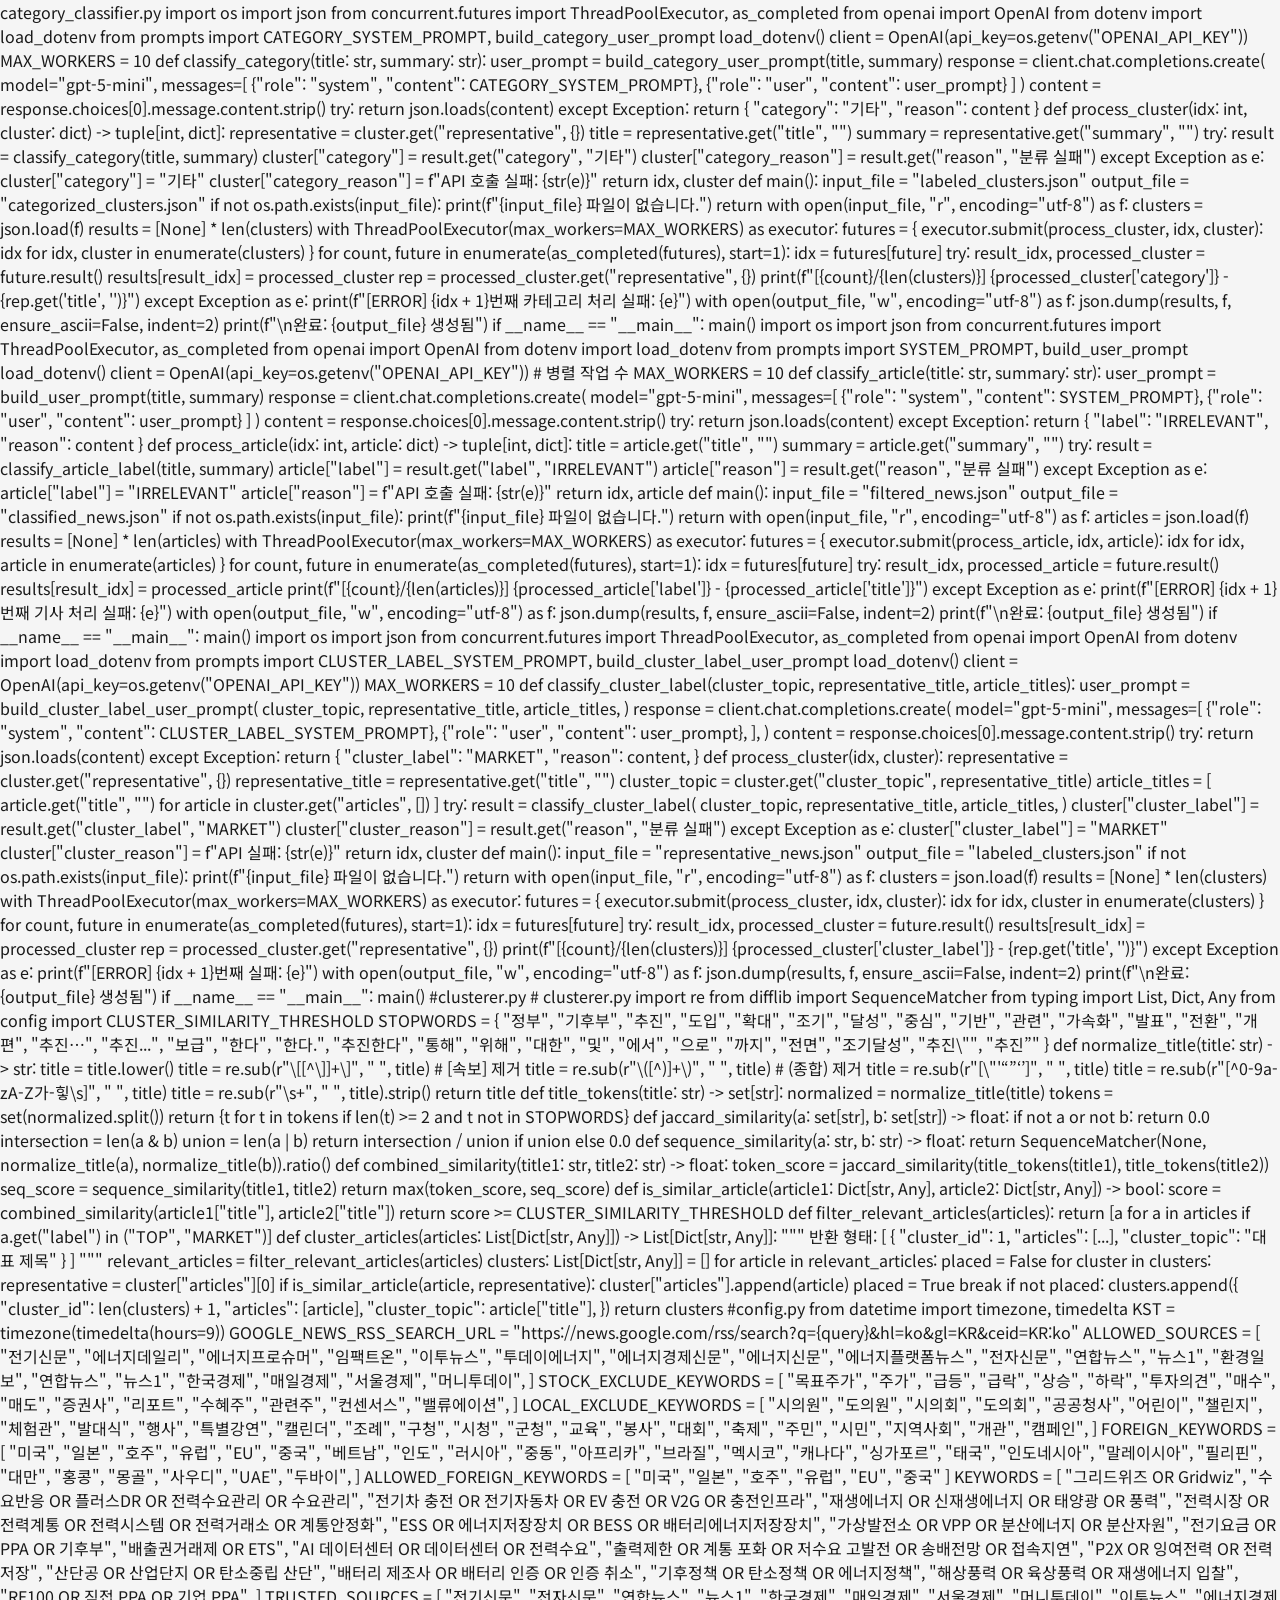
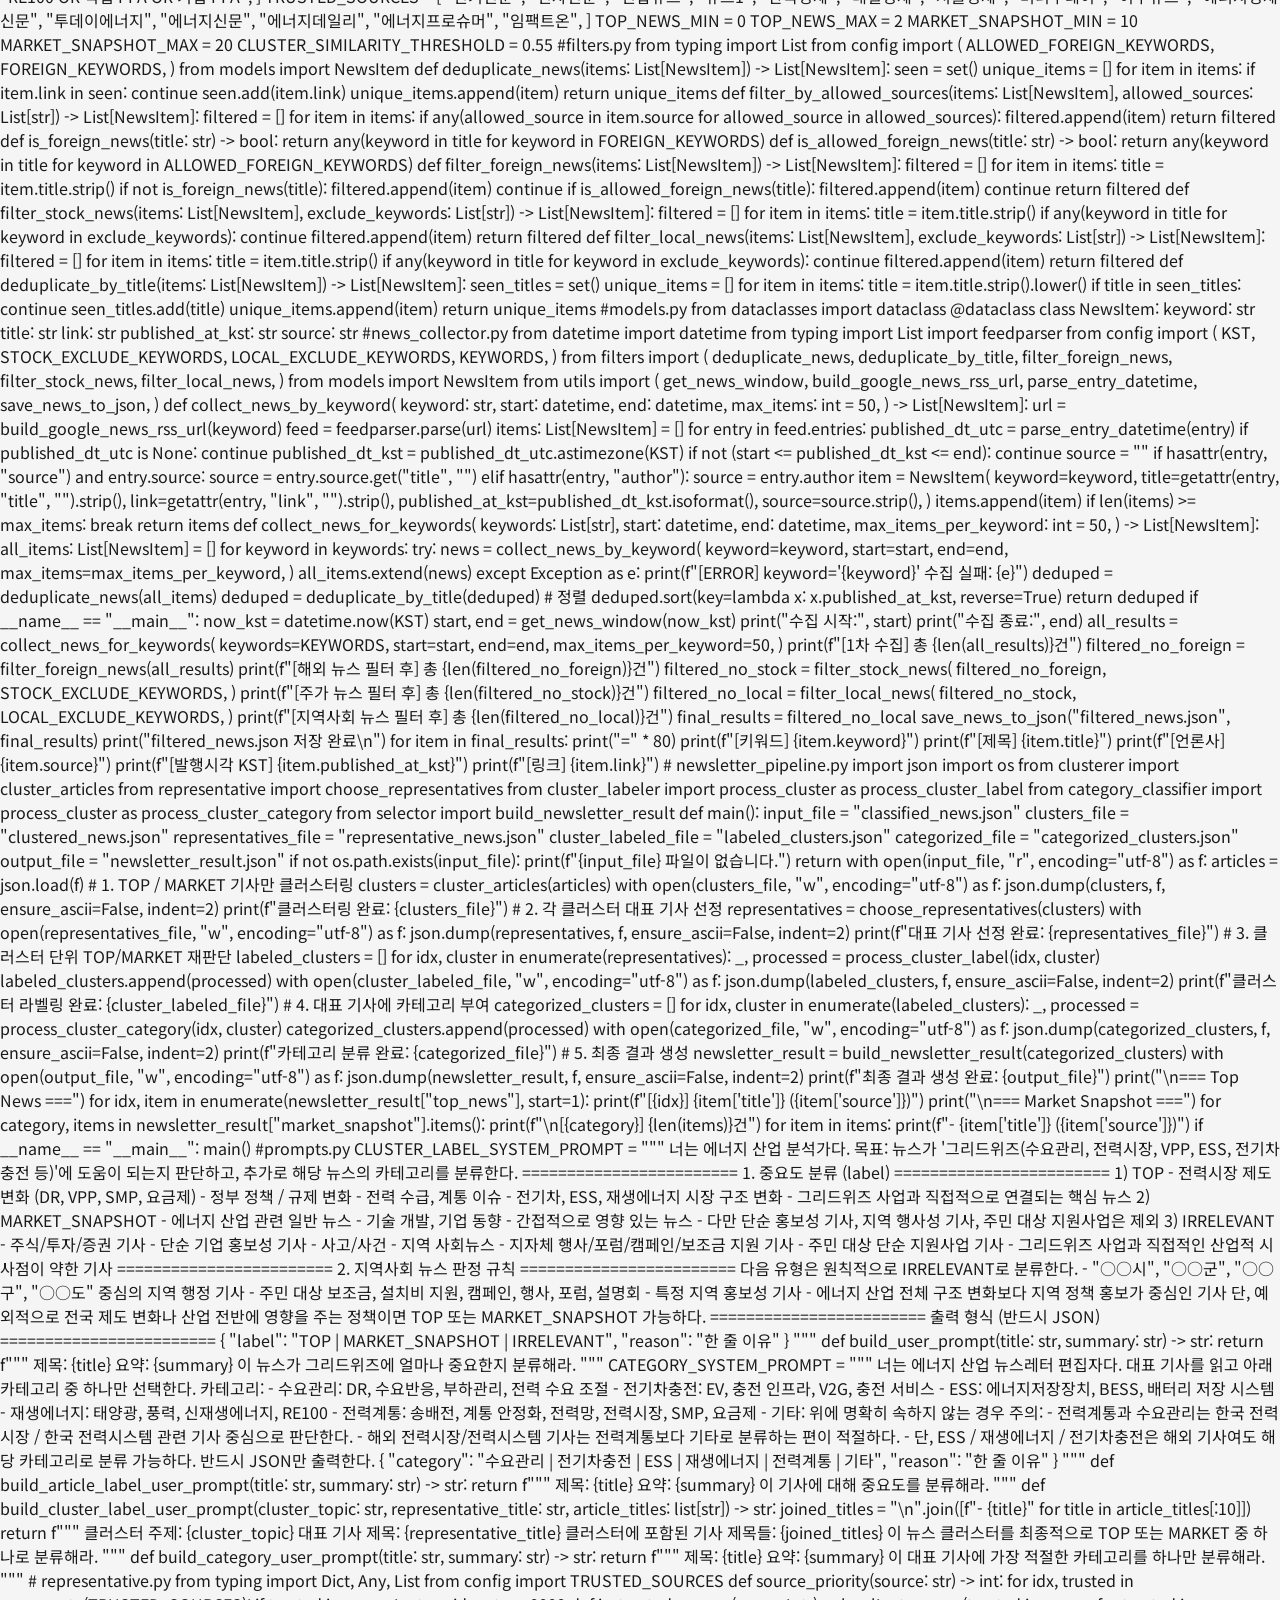
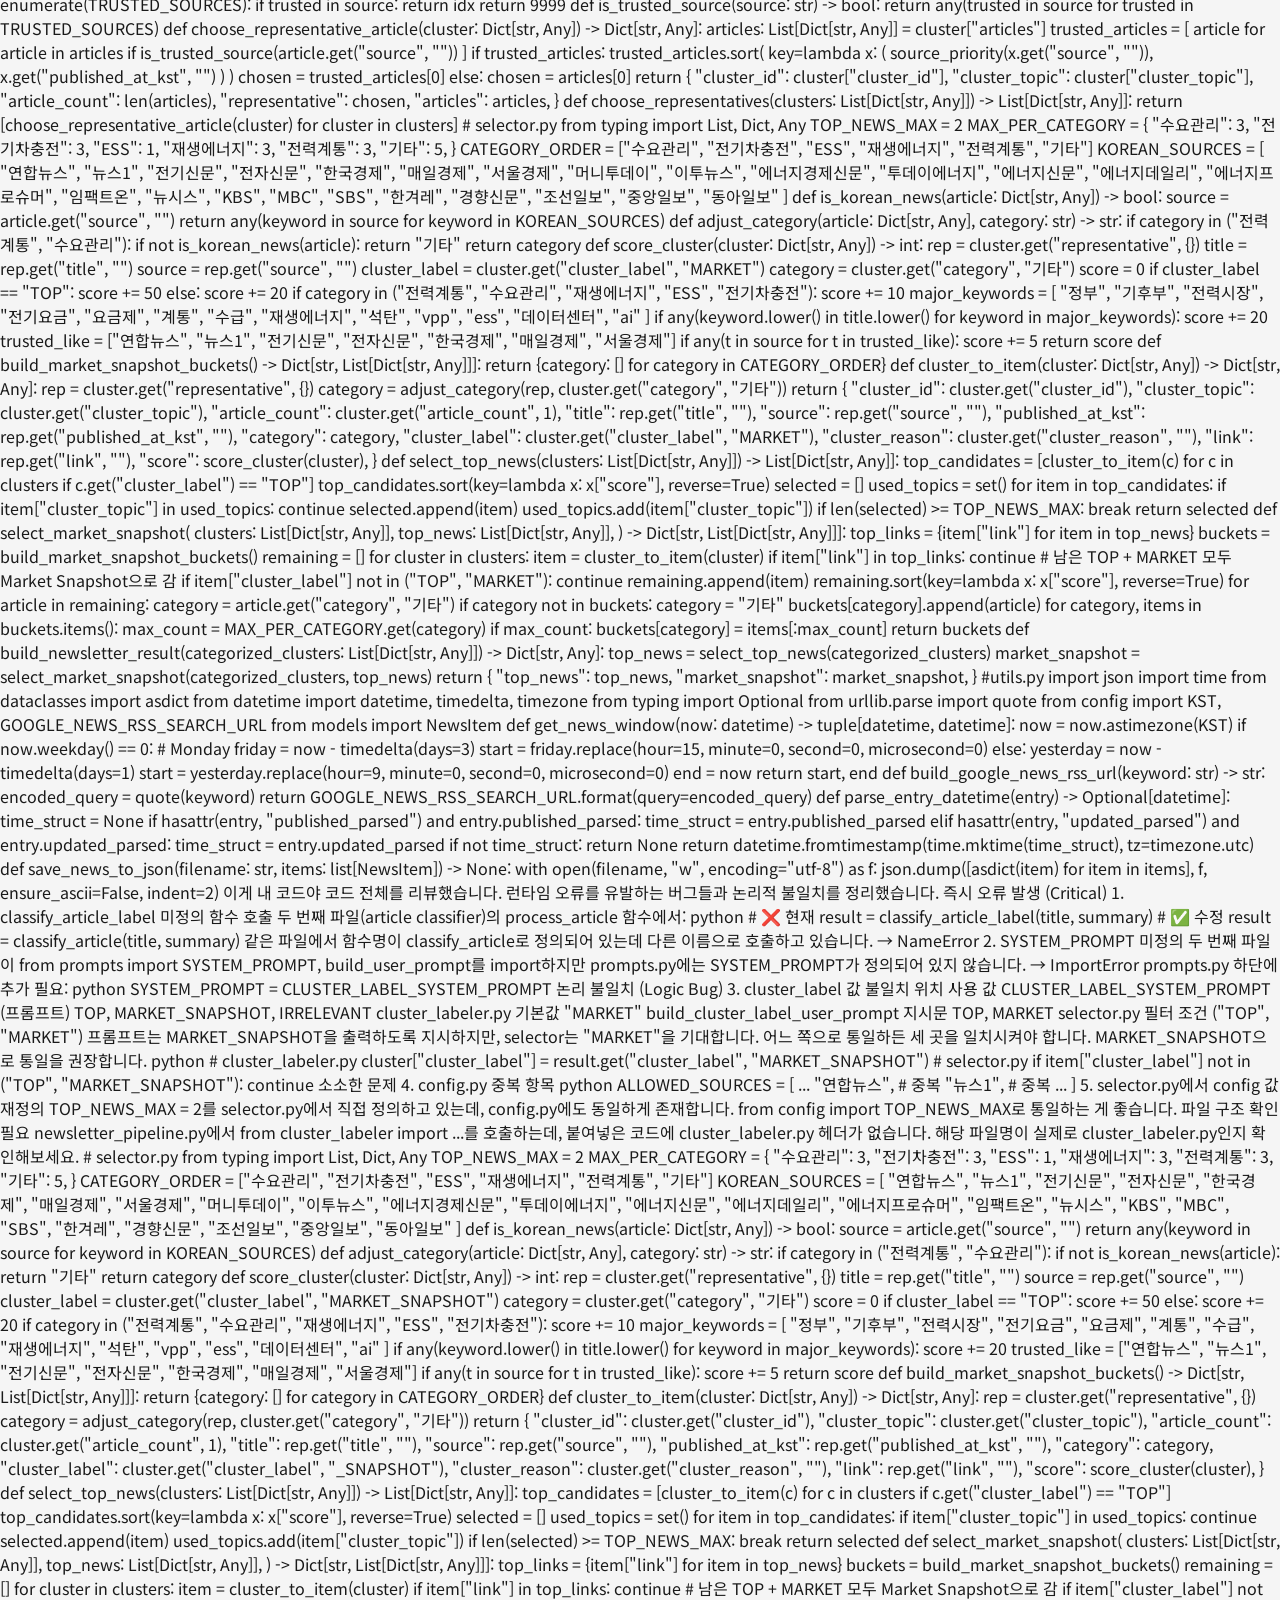
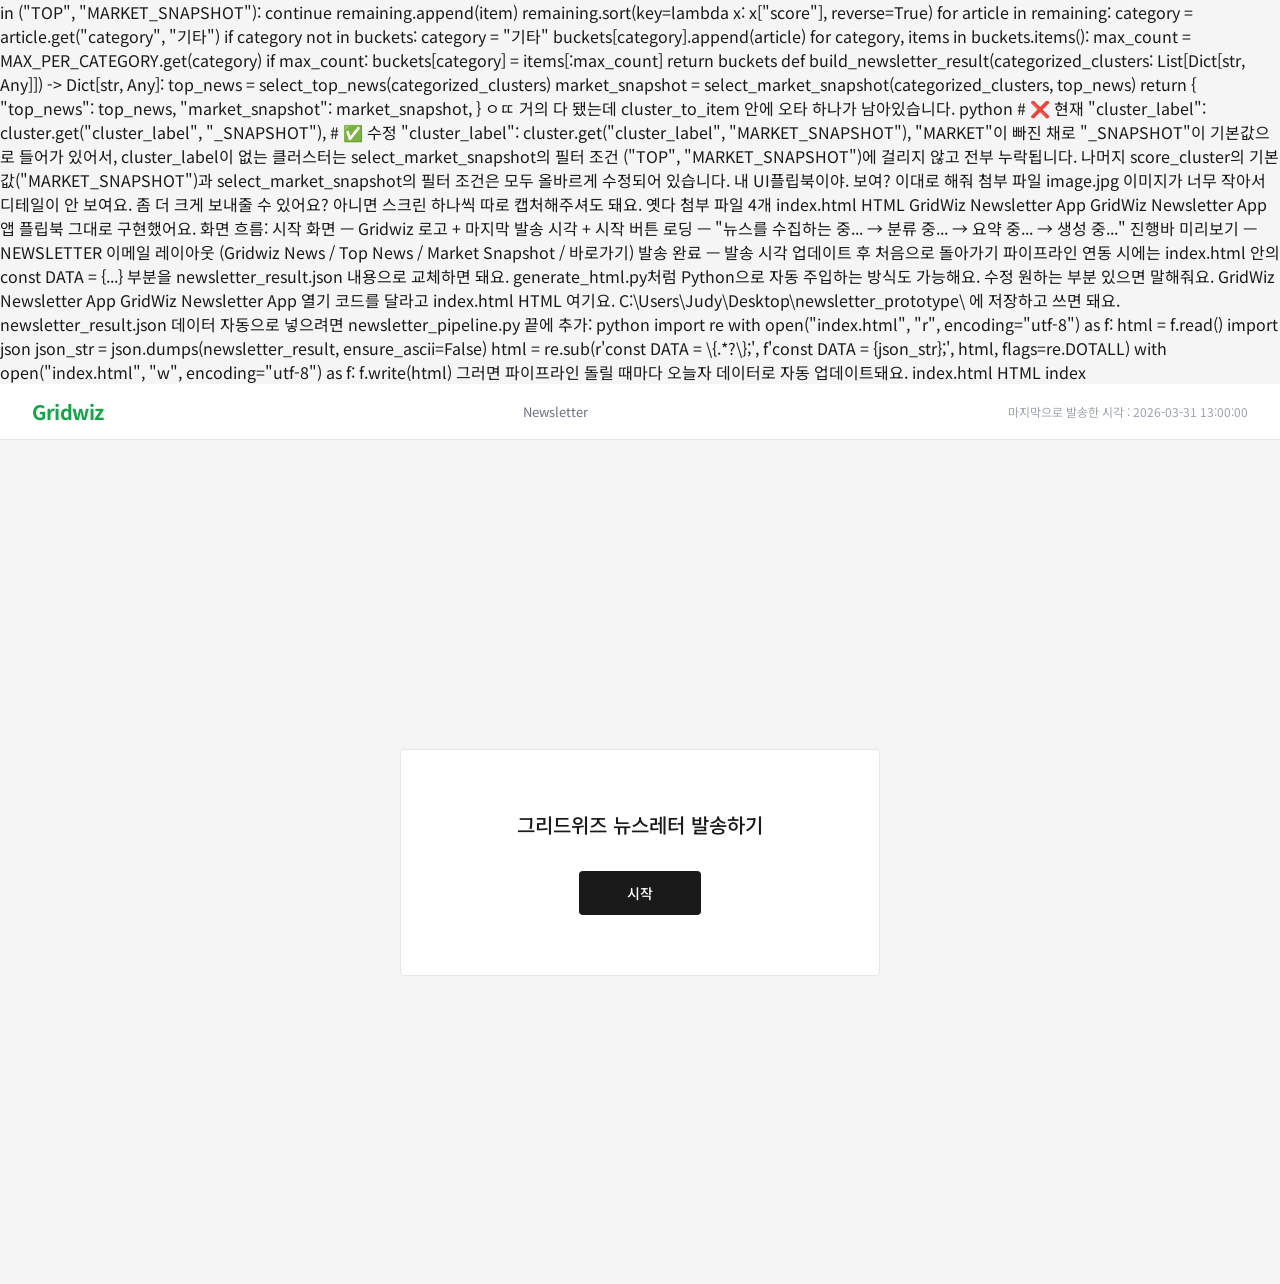
==== index.html @ 1cfe297e "4/17 프롬프트 수정, 분류 프롬프트 수정, html 추가" ====
category_classifier.py
import os
import json
from concurrent.futures import ThreadPoolExecutor, as_completed


from openai import OpenAI
from dotenv import load_dotenv
from prompts import CATEGORY_SYSTEM_PROMPT, build_category_user_prompt


load_dotenv()
client = OpenAI(api_key=os.getenv("OPENAI_API_KEY"))


MAX_WORKERS = 10



def classify_category(title: str, summary: str):
    user_prompt = build_category_user_prompt(title, summary)


    response = client.chat.completions.create(
        model="gpt-5-mini",
        messages=[
            {"role": "system", "content": CATEGORY_SYSTEM_PROMPT},
            {"role": "user", "content": user_prompt}
        ]
    )


    content = response.choices[0].message.content.strip()


    try:
        return json.loads(content)
    except Exception:
        return {
            "category": "기타",
            "reason": content
        }



def process_cluster(idx: int, cluster: dict) -> tuple[int, dict]:
    representative = cluster.get("representative", {})
    title = representative.get("title", "")
    summary = representative.get("summary", "")


    try:
        result = classify_category(title, summary)
        cluster["category"] = result.get("category", "기타")
        cluster["category_reason"] = result.get("reason", "분류 실패")
    except Exception as e:
        cluster["category"] = "기타"
        cluster["category_reason"] = f"API 호출 실패: {str(e)}"


    return idx, cluster



def main():
    input_file = "labeled_clusters.json"
    output_file = "categorized_clusters.json"


    if not os.path.exists(input_file):
        print(f"{input_file} 파일이 없습니다.")
        return


    with open(input_file, "r", encoding="utf-8") as f:
        clusters = json.load(f)


    results = [None] * len(clusters)


    with ThreadPoolExecutor(max_workers=MAX_WORKERS) as executor:
        futures = {
            executor.submit(process_cluster, idx, cluster): idx
            for idx, cluster in enumerate(clusters)
        }


        for count, future in enumerate(as_completed(futures), start=1):
            idx = futures[future]


            try:
                result_idx, processed_cluster = future.result()
                results[result_idx] = processed_cluster
                rep = processed_cluster.get("representative", {})
                print(f"[{count}/{len(clusters)}] {processed_cluster['category']} - {rep.get('title', '')}")
            except Exception as e:
                print(f"[ERROR] {idx + 1}번째 카테고리 처리 실패: {e}")


    with open(output_file, "w", encoding="utf-8") as f:
        json.dump(results, f, ensure_ascii=False, indent=2)


    print(f"\n완료: {output_file} 생성됨")



if __name__ == "__main__":
    main()


import os
import json
from concurrent.futures import ThreadPoolExecutor, as_completed


from openai import OpenAI
from dotenv import load_dotenv
from prompts import SYSTEM_PROMPT, build_user_prompt


load_dotenv()
client = OpenAI(api_key=os.getenv("OPENAI_API_KEY"))


# 병렬 작업 수
MAX_WORKERS = 10



def classify_article(title: str, summary: str):
    user_prompt = build_user_prompt(title, summary)


    response = client.chat.completions.create(
        model="gpt-5-mini",
        messages=[
            {"role": "system", "content": SYSTEM_PROMPT},
            {"role": "user", "content": user_prompt}
        ]
    )


    content = response.choices[0].message.content.strip()


    try:
        return json.loads(content)
    except Exception:
        return {
            "label": "IRRELEVANT",
            "reason": content
        }



def process_article(idx: int, article: dict) -> tuple[int, dict]:
    title = article.get("title", "")
    summary = article.get("summary", "")


    try:
        result = classify_article_label(title, summary)
        article["label"] = result.get("label", "IRRELEVANT")
        article["reason"] = result.get("reason", "분류 실패")
    except Exception as e:
        article["label"] = "IRRELEVANT"
        article["reason"] = f"API 호출 실패: {str(e)}"


    return idx, article



def main():
    input_file = "filtered_news.json"
    output_file = "classified_news.json"


    if not os.path.exists(input_file):
        print(f"{input_file} 파일이 없습니다.")
        return


    with open(input_file, "r", encoding="utf-8") as f:
        articles = json.load(f)


    results = [None] * len(articles)


    with ThreadPoolExecutor(max_workers=MAX_WORKERS) as executor:
        futures = {
            executor.submit(process_article, idx, article): idx
            for idx, article in enumerate(articles)
        }


        for count, future in enumerate(as_completed(futures), start=1):
            idx = futures[future]


            try:
                result_idx, processed_article = future.result()
                results[result_idx] = processed_article
                print(f"[{count}/{len(articles)}] {processed_article['label']} - {processed_article['title']}")
            except Exception as e:
                print(f"[ERROR] {idx + 1}번째 기사 처리 실패: {e}")


    with open(output_file, "w", encoding="utf-8") as f:
        json.dump(results, f, ensure_ascii=False, indent=2)


    print(f"\n완료: {output_file} 생성됨")



if __name__ == "__main__":
    main()

import os
import json
from concurrent.futures import ThreadPoolExecutor, as_completed


from openai import OpenAI
from dotenv import load_dotenv
from prompts import CLUSTER_LABEL_SYSTEM_PROMPT, build_cluster_label_user_prompt


load_dotenv()
client = OpenAI(api_key=os.getenv("OPENAI_API_KEY"))


MAX_WORKERS = 10



def classify_cluster_label(cluster_topic, representative_title, article_titles):
    user_prompt = build_cluster_label_user_prompt(
        cluster_topic,
        representative_title,
        article_titles,
    )


    response = client.chat.completions.create(
        model="gpt-5-mini",
        messages=[
            {"role": "system", "content": CLUSTER_LABEL_SYSTEM_PROMPT},
            {"role": "user", "content": user_prompt},
        ],
    )


    content = response.choices[0].message.content.strip()


    try:
        return json.loads(content)
    except Exception:
        return {
            "cluster_label": "MARKET",
            "reason": content,
        }



def process_cluster(idx, cluster):
    representative = cluster.get("representative", {})
    representative_title = representative.get("title", "")


    cluster_topic = cluster.get("cluster_topic", representative_title)


    article_titles = [
        article.get("title", "")
        for article in cluster.get("articles", [])
    ]


    try:
        result = classify_cluster_label(
            cluster_topic,
            representative_title,
            article_titles,
        )


        cluster["cluster_label"] = result.get("cluster_label", "MARKET")
        cluster["cluster_reason"] = result.get("reason", "분류 실패")


    except Exception as e:
        cluster["cluster_label"] = "MARKET"
        cluster["cluster_reason"] = f"API 실패: {str(e)}"


    return idx, cluster



def main():
    input_file = "representative_news.json"
    output_file = "labeled_clusters.json"


    if not os.path.exists(input_file):
        print(f"{input_file} 파일이 없습니다.")
        return


    with open(input_file, "r", encoding="utf-8") as f:
        clusters = json.load(f)


    results = [None] * len(clusters)


    with ThreadPoolExecutor(max_workers=MAX_WORKERS) as executor:
        futures = {
            executor.submit(process_cluster, idx, cluster): idx
            for idx, cluster in enumerate(clusters)
        }


        for count, future in enumerate(as_completed(futures), start=1):
            idx = futures[future]


            try:
                result_idx, processed_cluster = future.result()
                results[result_idx] = processed_cluster


                rep = processed_cluster.get("representative", {})
                print(f"[{count}/{len(clusters)}] {processed_cluster['cluster_label']} - {rep.get('title', '')}")


            except Exception as e:
                print(f"[ERROR] {idx + 1}번째 실패: {e}")


    with open(output_file, "w", encoding="utf-8") as f:
        json.dump(results, f, ensure_ascii=False, indent=2)


    print(f"\n완료: {output_file} 생성됨")



if __name__ == "__main__":
    main()

#clusterer.py


# clusterer.py
import re
from difflib import SequenceMatcher
from typing import List, Dict, Any


from config import CLUSTER_SIMILARITY_THRESHOLD



STOPWORDS = {
    "정부", "기후부", "추진", "도입", "확대", "조기", "달성", "중심", "기반",
    "관련", "가속화", "발표", "전환", "개편", "추진…", "추진...", "보급",
    "한다", "한다.", "추진한다", "통해", "위해", "대한", "및", "에서", "으로",
    "까지", "전면", "조기달성", "추진\"", "추진”"
}



def normalize_title(title: str) -> str:
    title = title.lower()
    title = re.sub(r"\[[^\]]+\]", " ", title)   # [속보] 제거
    title = re.sub(r"\([^)]+\)", " ", title)    # (종합) 제거
    title = re.sub(r"[\"'“”‘’]", " ", title)
    title = re.sub(r"[^0-9a-zA-Z가-힣\s]", " ", title)
    title = re.sub(r"\s+", " ", title).strip()
    return title



def title_tokens(title: str) -> set[str]:
    normalized = normalize_title(title)
    tokens = set(normalized.split())
    return {t for t in tokens if len(t) >= 2 and t not in STOPWORDS}



def jaccard_similarity(a: set[str], b: set[str]) -> float:
    if not a or not b:
        return 0.0
    intersection = len(a & b)
    union = len(a | b)
    return intersection / union if union else 0.0



def sequence_similarity(a: str, b: str) -> float:
    return SequenceMatcher(None, normalize_title(a), normalize_title(b)).ratio()



def combined_similarity(title1: str, title2: str) -> float:
    token_score = jaccard_similarity(title_tokens(title1), title_tokens(title2))
    seq_score = sequence_similarity(title1, title2)
    return max(token_score, seq_score)



def is_similar_article(article1: Dict[str, Any], article2: Dict[str, Any]) -> bool:
    score = combined_similarity(article1["title"], article2["title"])
    return score >= CLUSTER_SIMILARITY_THRESHOLD



def filter_relevant_articles(articles):
    return [a for a in articles if a.get("label") in ("TOP", "MARKET")]


def cluster_articles(articles: List[Dict[str, Any]]) -> List[Dict[str, Any]]:
    """
    반환 형태:
    [
      {
        "cluster_id": 1,
        "articles": [...],
        "cluster_topic": "대표 제목"
      }
    ]
    """
    relevant_articles = filter_relevant_articles(articles)
    clusters: List[Dict[str, Any]] = []


    for article in relevant_articles:
        placed = False


        for cluster in clusters:
            representative = cluster["articles"][0]
            if is_similar_article(article, representative):
                cluster["articles"].append(article)
                placed = True
                break


        if not placed:
            clusters.append({
                "cluster_id": len(clusters) + 1,
                "articles": [article],
                "cluster_topic": article["title"],
            })


    return clusters

#config.py


from datetime import timezone, timedelta


KST = timezone(timedelta(hours=9))


GOOGLE_NEWS_RSS_SEARCH_URL = "https://news.google.com/rss/search?q={query}&hl=ko&gl=KR&ceid=KR:ko"


ALLOWED_SOURCES = [
    "전기신문",
    "에너지데일리",
    "에너지프로슈머",
    "임팩트온",
    "이투뉴스",
    "투데이에너지",
    "에너지경제신문",
    "에너지신문",
    "에너지플랫폼뉴스",
    "전자신문",
    "연합뉴스",
    "뉴스1",
    "환경일보",
    "연합뉴스",
    "뉴스1",
    "한국경제",
    "매일경제",
    "서울경제",
    "머니투데이",
]


STOCK_EXCLUDE_KEYWORDS = [
    "목표주가",
    "주가",
    "급등",
    "급락",
    "상승",
    "하락",
    "투자의견",
    "매수",
    "매도",
    "증권사",
    "리포트",
    "수혜주",
    "관련주",
    "컨센서스",
    "밸류에이션",
]


LOCAL_EXCLUDE_KEYWORDS = [
    "시의원",
    "도의원",
    "시의회",
    "도의회",
    "공공청사",
    "어린이",
    "챌린지",
    "체험관",
    "발대식",
    "행사",
    "특별강연",
    "캘린더",
    "조례",
    "구청",
    "시청",
    "군청",
    "교육",
    "봉사",
    "대회",
    "축제",
    "주민",
    "시민",
    "지역사회",
    "개관",
    "캠페인",
]


FOREIGN_KEYWORDS = [
    "미국", "일본", "호주", "유럽", "EU",
    "중국", "베트남", "인도", "러시아", "중동",
    "아프리카", "브라질", "멕시코", "캐나다", "싱가포르",
    "태국", "인도네시아", "말레이시아", "필리핀",
    "대만", "홍콩", "몽골", "사우디", "UAE", "두바이",
]


ALLOWED_FOREIGN_KEYWORDS = [
    "미국", "일본", "호주", "유럽", "EU", "중국"
]


KEYWORDS = [
    "그리드위즈 OR Gridwiz",
    "수요반응 OR 플러스DR OR 전력수요관리 OR 수요관리",
    "전기차 충전 OR 전기자동차 OR EV 충전 OR V2G OR 충전인프라",
    "재생에너지 OR 신재생에너지 OR 태양광 OR 풍력",
    "전력시장 OR 전력계통 OR 전력시스템 OR 전력거래소 OR 계통안정화",
    "ESS OR 에너지저장장치 OR BESS OR 배터리에너지저장장치",
    "가상발전소 OR VPP OR 분산에너지 OR 분산자원",
    "전기요금 OR PPA OR 기후부",
    "배출권거래제 OR ETS",
    "AI 데이터센터 OR 데이터센터 OR 전력수요",
    "출력제한 OR 계통 포화 OR 저수요 고발전 OR 송배전망 OR 접속지연",
    "P2X OR 잉여전력 OR 전력저장",
    "산단공 OR 산업단지 OR 탄소중립 산단",
    "배터리 제조사 OR 배터리 인증 OR 인증 취소",
    "기후정책 OR 탄소정책 OR 에너지정책",
    "해상풍력 OR 육상풍력 OR 재생에너지 입찰",
    "RE100 OR 직접 PPA OR 기업 PPA",
]


TRUSTED_SOURCES = [
    "전기신문",
    "전자신문",
    "연합뉴스",
    "뉴스1",
    "한국경제",
    "매일경제",
    "서울경제",
    "머니투데이",
    "이투뉴스",
    "에너지경제신문",
    "투데이에너지",
    "에너지신문",
    "에너지데일리",
    "에너지프로슈머",
    "임팩트온",
]


TOP_NEWS_MIN = 0
TOP_NEWS_MAX = 2


MARKET_SNAPSHOT_MIN = 10
MARKET_SNAPSHOT_MAX = 20


CLUSTER_SIMILARITY_THRESHOLD = 0.55

#filters.py
from typing import List


from config import (
    ALLOWED_FOREIGN_KEYWORDS,
    FOREIGN_KEYWORDS,
)
from models import NewsItem



def deduplicate_news(items: List[NewsItem]) -> List[NewsItem]:
    seen = set()
    unique_items = []


    for item in items:
        if item.link in seen:
            continue
        seen.add(item.link)
        unique_items.append(item)


    return unique_items



def filter_by_allowed_sources(items: List[NewsItem], allowed_sources: List[str]) -> List[NewsItem]:
    filtered = []


    for item in items:
        if any(allowed_source in item.source for allowed_source in allowed_sources):
            filtered.append(item)


    return filtered



def is_foreign_news(title: str) -> bool:
    return any(keyword in title for keyword in FOREIGN_KEYWORDS)



def is_allowed_foreign_news(title: str) -> bool:
    return any(keyword in title for keyword in ALLOWED_FOREIGN_KEYWORDS)



def filter_foreign_news(items: List[NewsItem]) -> List[NewsItem]:
    filtered = []


    for item in items:
        title = item.title.strip()


        if not is_foreign_news(title):
            filtered.append(item)
            continue


        if is_allowed_foreign_news(title):
            filtered.append(item)
            continue


    return filtered



def filter_stock_news(items: List[NewsItem], exclude_keywords: List[str]) -> List[NewsItem]:
    filtered = []


    for item in items:
        title = item.title.strip()
        if any(keyword in title for keyword in exclude_keywords):
            continue
        filtered.append(item)


    return filtered



def filter_local_news(items: List[NewsItem], exclude_keywords: List[str]) -> List[NewsItem]:
    filtered = []


    for item in items:
        title = item.title.strip()
        if any(keyword in title for keyword in exclude_keywords):
            continue
        filtered.append(item)


    return filtered


def deduplicate_by_title(items: List[NewsItem]) -> List[NewsItem]:
    seen_titles = set()
    unique_items = []


    for item in items:
        title = item.title.strip().lower()


        if title in seen_titles:
            continue


        seen_titles.add(title)
        unique_items.append(item)


    return unique_items

#models.py
from dataclasses import dataclass


@dataclass
class NewsItem:
    keyword: str
    title: str
    link: str
    published_at_kst: str
    source: str

#news_collector.py
from datetime import datetime
from typing import List


import feedparser


from config import (
    KST,
    STOCK_EXCLUDE_KEYWORDS,
    LOCAL_EXCLUDE_KEYWORDS,
    KEYWORDS,
)
from filters import (
    deduplicate_news,
    deduplicate_by_title,
    filter_foreign_news,
    filter_stock_news,
    filter_local_news,
)
from models import NewsItem
from utils import (
    get_news_window,
    build_google_news_rss_url,
    parse_entry_datetime,
    save_news_to_json,
)




def collect_news_by_keyword(
    keyword: str,
    start: datetime,
    end: datetime,
    max_items: int = 50,
) -> List[NewsItem]:
    url = build_google_news_rss_url(keyword)
    feed = feedparser.parse(url)


    items: List[NewsItem] = []


    for entry in feed.entries:
        published_dt_utc = parse_entry_datetime(entry)
        if published_dt_utc is None:
            continue


        published_dt_kst = published_dt_utc.astimezone(KST)


        if not (start <= published_dt_kst <= end):
            continue


        source = ""
        if hasattr(entry, "source") and entry.source:
            source = entry.source.get("title", "")
        elif hasattr(entry, "author"):
            source = entry.author


        item = NewsItem(
            keyword=keyword,
            title=getattr(entry, "title", "").strip(),
            link=getattr(entry, "link", "").strip(),
            published_at_kst=published_dt_kst.isoformat(),
            source=source.strip(),
        )
        items.append(item)


        if len(items) >= max_items:
            break


    return items



def collect_news_for_keywords(
    keywords: List[str],
    start: datetime,
    end: datetime,
    max_items_per_keyword: int = 50,
) -> List[NewsItem]:
    all_items: List[NewsItem] = []


    for keyword in keywords:
        try:
            news = collect_news_by_keyword(
                keyword=keyword,
                start=start,
                end=end,
                max_items=max_items_per_keyword,
            )
            all_items.extend(news)
        except Exception as e:
            print(f"[ERROR] keyword='{keyword}' 수집 실패: {e}")


   
    deduped = deduplicate_news(all_items)


    deduped = deduplicate_by_title(deduped)


    # 정렬
    deduped.sort(key=lambda x: x.published_at_kst, reverse=True)


    return deduped



if __name__ == "__main__":
    now_kst = datetime.now(KST)
    start, end = get_news_window(now_kst)


    print("수집 시작:", start)
    print("수집 종료:", end)


    all_results = collect_news_for_keywords(
        keywords=KEYWORDS,
        start=start,
        end=end,
        max_items_per_keyword=50,
    )
    print(f"[1차 수집] 총 {len(all_results)}건")


    filtered_no_foreign = filter_foreign_news(all_results)
    print(f"[해외 뉴스 필터 후] 총 {len(filtered_no_foreign)}건")


    filtered_no_stock = filter_stock_news(
        filtered_no_foreign,
        STOCK_EXCLUDE_KEYWORDS,
    )
    print(f"[주가 뉴스 필터 후] 총 {len(filtered_no_stock)}건")


    filtered_no_local = filter_local_news(
        filtered_no_stock,
        LOCAL_EXCLUDE_KEYWORDS,
    )
    print(f"[지역사회 뉴스 필터 후] 총 {len(filtered_no_local)}건")


    final_results = filtered_no_local


    save_news_to_json("filtered_news.json", final_results)
    print("filtered_news.json 저장 완료\n")


    for item in final_results:
        print("=" * 80)
        print(f"[키워드] {item.keyword}")
        print(f"[제목] {item.title}")
        print(f"[언론사] {item.source}")
        print(f"[발행시각 KST] {item.published_at_kst}")
        print(f"[링크] {item.link}")
# newsletter_pipeline.py
import json
import os


from clusterer import cluster_articles
from representative import choose_representatives
from cluster_labeler import process_cluster as process_cluster_label
from category_classifier import process_cluster as process_cluster_category
from selector import build_newsletter_result



def main():
    input_file = "classified_news.json"
    clusters_file = "clustered_news.json"
    representatives_file = "representative_news.json"
    cluster_labeled_file = "labeled_clusters.json"
    categorized_file = "categorized_clusters.json"
    output_file = "newsletter_result.json"


    if not os.path.exists(input_file):
        print(f"{input_file} 파일이 없습니다.")
        return


    with open(input_file, "r", encoding="utf-8") as f:
        articles = json.load(f)


    # 1. TOP / MARKET 기사만 클러스터링
    clusters = cluster_articles(articles)
    with open(clusters_file, "w", encoding="utf-8") as f:
        json.dump(clusters, f, ensure_ascii=False, indent=2)
    print(f"클러스터링 완료: {clusters_file}")


    # 2. 각 클러스터 대표 기사 선정
    representatives = choose_representatives(clusters)
    with open(representatives_file, "w", encoding="utf-8") as f:
        json.dump(representatives, f, ensure_ascii=False, indent=2)
    print(f"대표 기사 선정 완료: {representatives_file}")


    # 3. 클러스터 단위 TOP/MARKET 재판단
    labeled_clusters = []
    for idx, cluster in enumerate(representatives):
        _, processed = process_cluster_label(idx, cluster)
        labeled_clusters.append(processed)


    with open(cluster_labeled_file, "w", encoding="utf-8") as f:
        json.dump(labeled_clusters, f, ensure_ascii=False, indent=2)
    print(f"클러스터 라벨링 완료: {cluster_labeled_file}")


    # 4. 대표 기사에 카테고리 부여
    categorized_clusters = []
    for idx, cluster in enumerate(labeled_clusters):
        _, processed = process_cluster_category(idx, cluster)
        categorized_clusters.append(processed)


    with open(categorized_file, "w", encoding="utf-8") as f:
        json.dump(categorized_clusters, f, ensure_ascii=False, indent=2)
    print(f"카테고리 분류 완료: {categorized_file}")


    # 5. 최종 결과 생성
    newsletter_result = build_newsletter_result(categorized_clusters)
    with open(output_file, "w", encoding="utf-8") as f:
        json.dump(newsletter_result, f, ensure_ascii=False, indent=2)
    print(f"최종 결과 생성 완료: {output_file}")


    print("\n=== Top News ===")
    for idx, item in enumerate(newsletter_result["top_news"], start=1):
        print(f"[{idx}] {item['title']} ({item['source']})")


    print("\n=== Market Snapshot ===")
    for category, items in newsletter_result["market_snapshot"].items():
        print(f"\n[{category}] {len(items)}건")
        for item in items:
            print(f"- {item['title']} ({item['source']})")



if __name__ == "__main__":
    main()

#prompts.py


CLUSTER_LABEL_SYSTEM_PROMPT = """
너는 에너지 산업 분석가다.


목표:
뉴스가 '그리드위즈(수요관리, 전력시장, VPP, ESS, 전기차 충전 등)'에
도움이 되는지 판단하고,
추가로 해당 뉴스의 카테고리를 분류한다.


========================
1. 중요도 분류 (label)
========================


1) TOP
- 전력시장 제도 변화 (DR, VPP, SMP, 요금제)
- 정부 정책 / 규제 변화
- 전력 수급, 계통 이슈
- 전기차, ESS, 재생에너지 시장 구조 변화
- 그리드위즈 사업과 직접적으로 연결되는 핵심 뉴스


2) MARKET_SNAPSHOT
- 에너지 산업 관련 일반 뉴스
- 기술 개발, 기업 동향
- 간접적으로 영향 있는 뉴스
- 다만 단순 홍보성 기사, 지역 행사성 기사, 주민 대상 지원사업은 제외


3) IRRELEVANT
- 주식/투자/증권 기사
- 단순 기업 홍보성 기사
- 사고/사건
- 지역 사회뉴스
- 지자체 행사/포럼/캠페인/보조금 지원 기사
- 주민 대상 단순 지원사업 기사
- 그리드위즈 사업과 직접적인 산업적 시사점이 약한 기사


========================
2. 지역사회 뉴스 판정 규칙
========================


다음 유형은 원칙적으로 IRRELEVANT로 분류한다.


- "○○시", "○○군", "○○구", "○○도" 중심의 지역 행정 기사
- 주민 대상 보조금, 설치비 지원, 캠페인, 행사, 포럼, 설명회
- 특정 지역 홍보성 기사
- 에너지 산업 전체 구조 변화보다 지역 정책 홍보가 중심인 기사


단, 예외적으로 전국 제도 변화나 산업 전반에 영향을 주는 정책이면 TOP 또는 MARKET_SNAPSHOT 가능하다.



========================
출력 형식 (반드시 JSON)
========================


{
  "label": "TOP | MARKET_SNAPSHOT | IRRELEVANT",
  "reason": "한 줄 이유"
}
"""



def build_user_prompt(title: str, summary: str) -> str:
    return f"""
제목: {title}
요약: {summary}


이 뉴스가 그리드위즈에 얼마나 중요한지 분류해라.
"""


CATEGORY_SYSTEM_PROMPT = """
너는 에너지 산업 뉴스레터 편집자다.


대표 기사를 읽고 아래 카테고리 중 하나만 선택한다.


카테고리:
- 수요관리: DR, 수요반응, 부하관리, 전력 수요 조절
- 전기차충전: EV, 충전 인프라, V2G, 충전 서비스
- ESS: 에너지저장장치, BESS, 배터리 저장 시스템
- 재생에너지: 태양광, 풍력, 신재생에너지, RE100
- 전력계통: 송배전, 계통 안정화, 전력망, 전력시장, SMP, 요금제
- 기타: 위에 명확히 속하지 않는 경우


주의:
- 전력계통과 수요관리는 한국 전력시장 / 한국 전력시스템 관련 기사 중심으로 판단한다.
- 해외 전력시장/전력시스템 기사는 전력계통보다 기타로 분류하는 편이 적절하다.
- 단, ESS / 재생에너지 / 전기차충전은 해외 기사여도 해당 카테고리로 분류 가능하다.


반드시 JSON만 출력한다.


{
  "category": "수요관리 | 전기차충전 | ESS | 재생에너지 | 전력계통 | 기타",
  "reason": "한 줄 이유"
}
"""



def build_article_label_user_prompt(title: str, summary: str) -> str:
    return f"""
제목: {title}
요약: {summary}


이 기사에 대해 중요도를 분류해라.
"""



def build_cluster_label_user_prompt(cluster_topic: str, representative_title: str, article_titles: list[str]) -> str:
    joined_titles = "\n".join([f"- {title}" for title in article_titles[:10]])


    return f"""
클러스터 주제: {cluster_topic}
대표 기사 제목: {representative_title}


클러스터에 포함된 기사 제목들:
{joined_titles}


이 뉴스 클러스터를 최종적으로 TOP 또는 MARKET 중 하나로 분류해라.
"""



def build_category_user_prompt(title: str, summary: str) -> str:
    return f"""
제목: {title}
요약: {summary}


이 대표 기사에 가장 적절한 카테고리를 하나만 분류해라.
"""


# representative.py
from typing import Dict, Any, List


from config import TRUSTED_SOURCES



def source_priority(source: str) -> int:
    for idx, trusted in enumerate(TRUSTED_SOURCES):
        if trusted in source:
            return idx
    return 9999



def is_trusted_source(source: str) -> bool:
    return any(trusted in source for trusted in TRUSTED_SOURCES)



def choose_representative_article(cluster: Dict[str, Any]) -> Dict[str, Any]:
    articles: List[Dict[str, Any]] = cluster["articles"]


    trusted_articles = [
        article for article in articles
        if is_trusted_source(article.get("source", ""))
    ]


    if trusted_articles:
        trusted_articles.sort(
            key=lambda x: (
                source_priority(x.get("source", "")),
                x.get("published_at_kst", "")
            )
        )
        chosen = trusted_articles[0]
    else:
        chosen = articles[0]


    return {
        "cluster_id": cluster["cluster_id"],
        "cluster_topic": cluster["cluster_topic"],
        "article_count": len(articles),
        "representative": chosen,
        "articles": articles,
    }



def choose_representatives(clusters: List[Dict[str, Any]]) -> List[Dict[str, Any]]:
    return [choose_representative_article(cluster) for cluster in clusters]

# selector.py
from typing import List, Dict, Any


TOP_NEWS_MAX = 2


MAX_PER_CATEGORY = {
    "수요관리": 3,
    "전기차충전": 3,
    "ESS": 1,
    "재생에너지": 3,
    "전력계통": 3,
    "기타": 5,
}


CATEGORY_ORDER = ["수요관리", "전기차충전", "ESS", "재생에너지", "전력계통", "기타"]


KOREAN_SOURCES = [
    "연합뉴스", "뉴스1", "전기신문", "전자신문",
    "한국경제", "매일경제", "서울경제", "머니투데이",
    "이투뉴스", "에너지경제신문", "투데이에너지",
    "에너지신문", "에너지데일리", "에너지프로슈머",
    "임팩트온", "뉴시스", "KBS", "MBC", "SBS",
    "한겨레", "경향신문", "조선일보", "중앙일보", "동아일보"
]



def is_korean_news(article: Dict[str, Any]) -> bool:
    source = article.get("source", "")
    return any(keyword in source for keyword in KOREAN_SOURCES)



def adjust_category(article: Dict[str, Any], category: str) -> str:
    if category in ("전력계통", "수요관리"):
        if not is_korean_news(article):
            return "기타"
    return category



def score_cluster(cluster: Dict[str, Any]) -> int:
    rep = cluster.get("representative", {})
    title = rep.get("title", "")
    source = rep.get("source", "")
    cluster_label = cluster.get("cluster_label", "MARKET")
    category = cluster.get("category", "기타")


    score = 0


    if cluster_label == "TOP":
        score += 50
    else:
        score += 20


    if category in ("전력계통", "수요관리", "재생에너지", "ESS", "전기차충전"):
        score += 10


    major_keywords = [
        "정부", "기후부", "전력시장", "전기요금", "요금제", "계통",
        "수급", "재생에너지", "석탄", "vpp", "ess", "데이터센터", "ai"
    ]
    if any(keyword.lower() in title.lower() for keyword in major_keywords):
        score += 20


    trusted_like = ["연합뉴스", "뉴스1", "전기신문", "전자신문", "한국경제", "매일경제", "서울경제"]
    if any(t in source for t in trusted_like):
        score += 5


    return score



def build_market_snapshot_buckets() -> Dict[str, List[Dict[str, Any]]]:
    return {category: [] for category in CATEGORY_ORDER}



def cluster_to_item(cluster: Dict[str, Any]) -> Dict[str, Any]:
    rep = cluster.get("representative", {})
    category = adjust_category(rep, cluster.get("category", "기타"))


    return {
        "cluster_id": cluster.get("cluster_id"),
        "cluster_topic": cluster.get("cluster_topic"),
        "article_count": cluster.get("article_count", 1),
        "title": rep.get("title", ""),
        "source": rep.get("source", ""),
        "published_at_kst": rep.get("published_at_kst", ""),
        "category": category,
        "cluster_label": cluster.get("cluster_label", "MARKET"),
        "cluster_reason": cluster.get("cluster_reason", ""),
        "link": rep.get("link", ""),
        "score": score_cluster(cluster),
    }



def select_top_news(clusters: List[Dict[str, Any]]) -> List[Dict[str, Any]]:
    top_candidates = [cluster_to_item(c) for c in clusters if c.get("cluster_label") == "TOP"]
    top_candidates.sort(key=lambda x: x["score"], reverse=True)


    selected = []
    used_topics = set()


    for item in top_candidates:
        if item["cluster_topic"] in used_topics:
            continue


        selected.append(item)
        used_topics.add(item["cluster_topic"])


        if len(selected) >= TOP_NEWS_MAX:
            break


    return selected



def select_market_snapshot(
    clusters: List[Dict[str, Any]],
    top_news: List[Dict[str, Any]],
) -> Dict[str, List[Dict[str, Any]]]:
    top_links = {item["link"] for item in top_news}
    buckets = build_market_snapshot_buckets()


    remaining = []


    for cluster in clusters:
        item = cluster_to_item(cluster)


        if item["link"] in top_links:
            continue


        # 남은 TOP + MARKET 모두 Market Snapshot으로 감
        if item["cluster_label"] not in ("TOP", "MARKET"):
            continue


        remaining.append(item)


    remaining.sort(key=lambda x: x["score"], reverse=True)


    for article in remaining:
        category = article.get("category", "기타")
        if category not in buckets:
            category = "기타"
        buckets[category].append(article)


    for category, items in buckets.items():
        max_count = MAX_PER_CATEGORY.get(category)
        if max_count:
            buckets[category] = items[:max_count]


    return buckets



def build_newsletter_result(categorized_clusters: List[Dict[str, Any]]) -> Dict[str, Any]:
    top_news = select_top_news(categorized_clusters)
    market_snapshot = select_market_snapshot(categorized_clusters, top_news)


    return {
        "top_news": top_news,
        "market_snapshot": market_snapshot,
    }

#utils.py


import json
import time
from dataclasses import asdict
from datetime import datetime, timedelta, timezone
from typing import Optional
from urllib.parse import quote


from config import KST, GOOGLE_NEWS_RSS_SEARCH_URL
from models import NewsItem



def get_news_window(now: datetime) -> tuple[datetime, datetime]:
    now = now.astimezone(KST)


    if now.weekday() == 0:  # Monday
        friday = now - timedelta(days=3)
        start = friday.replace(hour=15, minute=0, second=0, microsecond=0)
    else:
        yesterday = now - timedelta(days=1)
        start = yesterday.replace(hour=9, minute=0, second=0, microsecond=0)


    end = now
    return start, end



def build_google_news_rss_url(keyword: str) -> str:
    encoded_query = quote(keyword)
    return GOOGLE_NEWS_RSS_SEARCH_URL.format(query=encoded_query)



def parse_entry_datetime(entry) -> Optional[datetime]:
    time_struct = None


    if hasattr(entry, "published_parsed") and entry.published_parsed:
        time_struct = entry.published_parsed
    elif hasattr(entry, "updated_parsed") and entry.updated_parsed:
        time_struct = entry.updated_parsed


    if not time_struct:
        return None


    return datetime.fromtimestamp(time.mktime(time_struct), tz=timezone.utc)



def save_news_to_json(filename: str, items: list[NewsItem]) -> None:
    with open(filename, "w", encoding="utf-8") as f:
        json.dump([asdict(item) for item in items], f, ensure_ascii=False, indent=2)

이게 내 코드야

코드 전체를 리뷰했습니다. 런타임 오류를 유발하는 버그들과 논리적 불일치를 정리했습니다.

즉시 오류 발생 (Critical)
1. classify_article_label 미정의 함수 호출
두 번째 파일(article classifier)의 process_article 함수에서:

python
# ❌ 현재
result = classify_article_label(title, summary)

# ✅ 수정
result = classify_article(title, summary)
같은 파일에서 함수명이 classify_article로 정의되어 있는데 다른 이름으로 호출하고 있습니다. → NameError

2. SYSTEM_PROMPT 미정의
두 번째 파일이 from prompts import SYSTEM_PROMPT, build_user_prompt를 import하지만 prompts.py에는 SYSTEM_PROMPT가 정의되어 있지 않습니다. → ImportError

prompts.py 하단에 추가 필요:

python
SYSTEM_PROMPT = CLUSTER_LABEL_SYSTEM_PROMPT
논리 불일치 (Logic Bug)
3. cluster_label 값 불일치
위치	사용 값
CLUSTER_LABEL_SYSTEM_PROMPT (프롬프트)	TOP, MARKET_SNAPSHOT, IRRELEVANT
cluster_labeler.py 기본값	"MARKET"
build_cluster_label_user_prompt 지시문	TOP, MARKET
selector.py 필터 조건	("TOP", "MARKET")
프롬프트는 MARKET_SNAPSHOT을 출력하도록 지시하지만, selector는 "MARKET"을 기대합니다. 어느 쪽으로 통일하든 세 곳을 일치시켜야 합니다. MARKET_SNAPSHOT으로 통일을 권장합니다.

python
# cluster_labeler.py
cluster["cluster_label"] = result.get("cluster_label", "MARKET_SNAPSHOT")

# selector.py
if item["cluster_label"] not in ("TOP", "MARKET_SNAPSHOT"):
    continue
소소한 문제
4. config.py 중복 항목
python
ALLOWED_SOURCES = [
    ...
    "연합뉴스",  # 중복
    "뉴스1",     # 중복
    ...
]
5. selector.py에서 config 값 재정의
TOP_NEWS_MAX = 2를 selector.py에서 직접 정의하고 있는데, config.py에도 동일하게 존재합니다. from config import TOP_NEWS_MAX로 통일하는 게 좋습니다.

파일 구조 확인 필요
newsletter_pipeline.py에서 from cluster_labeler import ...를 호출하는데, 붙여넣은 코드에 cluster_labeler.py 헤더가 없습니다. 해당 파일명이 실제로 cluster_labeler.py인지 확인해보세요.

# selector.py
from typing import List, Dict, Any


TOP_NEWS_MAX = 2


MAX_PER_CATEGORY = {
    "수요관리": 3,
    "전기차충전": 3,
    "ESS": 1,
    "재생에너지": 3,
    "전력계통": 3,
    "기타": 5,
}


CATEGORY_ORDER = ["수요관리", "전기차충전", "ESS", "재생에너지", "전력계통", "기타"]


KOREAN_SOURCES = [
    "연합뉴스", "뉴스1", "전기신문", "전자신문",
    "한국경제", "매일경제", "서울경제", "머니투데이",
    "이투뉴스", "에너지경제신문", "투데이에너지",
    "에너지신문", "에너지데일리", "에너지프로슈머",
    "임팩트온", "뉴시스", "KBS", "MBC", "SBS",
    "한겨레", "경향신문", "조선일보", "중앙일보", "동아일보"
]



def is_korean_news(article: Dict[str, Any]) -> bool:
    source = article.get("source", "")
    return any(keyword in source for keyword in KOREAN_SOURCES)



def adjust_category(article: Dict[str, Any], category: str) -> str:
    if category in ("전력계통", "수요관리"):
        if not is_korean_news(article):
            return "기타"
    return category



def score_cluster(cluster: Dict[str, Any]) -> int:
    rep = cluster.get("representative", {})
    title = rep.get("title", "")
    source = rep.get("source", "")
    cluster_label = cluster.get("cluster_label", "MARKET_SNAPSHOT")
    category = cluster.get("category", "기타")


    score = 0


    if cluster_label == "TOP":
        score += 50
    else:
        score += 20


    if category in ("전력계통", "수요관리", "재생에너지", "ESS", "전기차충전"):
        score += 10


    major_keywords = [
        "정부", "기후부", "전력시장", "전기요금", "요금제", "계통",
        "수급", "재생에너지", "석탄", "vpp", "ess", "데이터센터", "ai"
    ]
    if any(keyword.lower() in title.lower() for keyword in major_keywords):
        score += 20


    trusted_like = ["연합뉴스", "뉴스1", "전기신문", "전자신문", "한국경제", "매일경제", "서울경제"]
    if any(t in source for t in trusted_like):
        score += 5


    return score



def build_market_snapshot_buckets() -> Dict[str, List[Dict[str, Any]]]:
    return {category: [] for category in CATEGORY_ORDER}



def cluster_to_item(cluster: Dict[str, Any]) -> Dict[str, Any]:
    rep = cluster.get("representative", {})
    category = adjust_category(rep, cluster.get("category", "기타"))


    return {
        "cluster_id": cluster.get("cluster_id"),
        "cluster_topic": cluster.get("cluster_topic"),
        "article_count": cluster.get("article_count", 1),
        "title": rep.get("title", ""),
        "source": rep.get("source", ""),
        "published_at_kst": rep.get("published_at_kst", ""),
        "category": category,
        "cluster_label": cluster.get("cluster_label", "_SNAPSHOT"),
        "cluster_reason": cluster.get("cluster_reason", ""),
        "link": rep.get("link", ""),
        "score": score_cluster(cluster),
    }



def select_top_news(clusters: List[Dict[str, Any]]) -> List[Dict[str, Any]]:
    top_candidates = [cluster_to_item(c) for c in clusters if c.get("cluster_label") == "TOP"]
    top_candidates.sort(key=lambda x: x["score"], reverse=True)


    selected = []
    used_topics = set()


    for item in top_candidates:
        if item["cluster_topic"] in used_topics:
            continue


        selected.append(item)
        used_topics.add(item["cluster_topic"])


        if len(selected) >= TOP_NEWS_MAX:
            break


    return selected



def select_market_snapshot(
    clusters: List[Dict[str, Any]],
    top_news: List[Dict[str, Any]],
) -> Dict[str, List[Dict[str, Any]]]:
    top_links = {item["link"] for item in top_news}
    buckets = build_market_snapshot_buckets()


    remaining = []


    for cluster in clusters:
        item = cluster_to_item(cluster)


        if item["link"] in top_links:
            continue


        # 남은 TOP + MARKET 모두 Market Snapshot으로 감
        if item["cluster_label"] not in ("TOP", "MARKET_SNAPSHOT"):
            continue


        remaining.append(item)


    remaining.sort(key=lambda x: x["score"], reverse=True)


    for article in remaining:
        category = article.get("category", "기타")
        if category not in buckets:
            category = "기타"
        buckets[category].append(article)


    for category, items in buckets.items():
        max_count = MAX_PER_CATEGORY.get(category)
        if max_count:
            buckets[category] = items[:max_count]


    return buckets



def build_newsletter_result(categorized_clusters: List[Dict[str, Any]]) -> Dict[str, Any]:
    top_news = select_top_news(categorized_clusters)
    market_snapshot = select_market_snapshot(categorized_clusters, top_news)


    return {
        "top_news": top_news,
        "market_snapshot": market_snapshot,
    } ㅇㄸ

거의 다 됐는데 cluster_to_item 안에 오타 하나가 남아있습니다.

python
# ❌ 현재
"cluster_label": cluster.get("cluster_label", "_SNAPSHOT"),

# ✅ 수정
"cluster_label": cluster.get("cluster_label", "MARKET_SNAPSHOT"),
"MARKET"이 빠진 채로 "_SNAPSHOT"이 기본값으로 들어가 있어서, cluster_label이 없는 클러스터는 select_market_snapshot의 필터 조건 ("TOP", "MARKET_SNAPSHOT")에 걸리지 않고 전부 누락됩니다.

나머지 score_cluster의 기본값("MARKET_SNAPSHOT")과 select_market_snapshot의 필터 조건은 모두 올바르게 수정되어 있습니다.

내 UI플립북이야. 보여? 이대로 해줘

첨부 파일
image.jpg



이미지가 너무 작아서 디테일이 안 보여요. 좀 더 크게 보내줄 수 있어요? 아니면 스크린 하나씩 따로 캡처해주셔도 돼요.

옛다

첨부 파일 4개





index.html
HTML


GridWiz Newsletter App
GridWiz Newsletter App
앱
플립북 그대로 구현했어요.

화면 흐름:

시작 화면 — Gridwiz 로고 + 마지막 발송 시각 + 시작 버튼

로딩 — "뉴스를 수집하는 중... → 분류 중... → 요약 중... → 생성 중..." 진행바

미리보기 — NEWSLETTER 이메일 레이아웃 (Gridwiz News / Top News / Market Snapshot / 바로가기)

발송 완료 — 발송 시각 업데이트 후 처음으로 돌아가기

파이프라인 연동 시에는 index.html 안의 const DATA = {...} 부분을 newsletter_result.json 내용으로 교체하면 돼요. generate_html.py처럼 Python으로 자동 주입하는 방식도 가능해요.

수정 원하는 부분 있으면 말해줘요.

GridWiz Newsletter App


GridWiz Newsletter App 열기
코드를 달라고



index.html
HTML
여기요. C:\Users\Judy\Desktop\newsletter_prototype\ 에 저장하고 쓰면 돼요.

newsletter_result.json 데이터 자동으로 넣으려면 newsletter_pipeline.py 끝에 추가:

python
import re

with open("index.html", "r", encoding="utf-8") as f:
    html = f.read()

import json
json_str = json.dumps(newsletter_result, ensure_ascii=False)
html = re.sub(r'const DATA = \{.*?\};', f'const DATA = {json_str};', html, flags=re.DOTALL)

with open("index.html", "w", encoding="utf-8") as f:
    f.write(html)
그러면 파이프라인 돌릴 때마다 오늘자 데이터로 자동 업데이트돼요.


index.html
HTML


index
<!DOCTYPE html>
<html lang="ko">
<head>
<meta charset="UTF-8">
<meta name="viewport" content="width=device-width,initial-scale=1">
<title>GridWiz Newsletter</title>
<link rel="preconnect" href="https://fonts.googleapis.com">
<link href="https://fonts.googleapis.com/css2?family=Noto+Sans+KR:wght@300;400;500;600;700&display=swap" rel="stylesheet">
<style>
*, *::before, *::after { box-sizing: border-box; margin: 0; padding: 0; }

body {
  font-family: 'Noto Sans KR', sans-serif;
  background: #F5F5F5;
  color: #1A1A1A;
  min-height: 100vh;
}

/* ═══ HEADER ════════════════════════════════════════════════ */
.app-header {
  background: #fff;
  border-bottom: 1px solid #E5E7EB;
  padding: 0 32px;
  height: 56px;
  display: flex;
  align-items: center;
  justify-content: space-between;
  position: sticky;
  top: 0;
  z-index: 100;
}

.logo {
  font-size: 20px;
  font-weight: 700;
  color: #16A34A;
  letter-spacing: -0.5px;
}

.header-center {
  font-size: 13px;
  color: #6B7280;
}

.last-sent {
  font-size: 12px;
  color: #9CA3AF;
}

/* ═══ SCREENS ════════════════════════════════════════════════ */
.screen { display: none; min-height: calc(100vh - 56px); }
.screen.active { display: flex; flex-direction: column; }

/* ── Screen 1: Start ── */
#screen-start {
  align-items: center;
  justify-content: center;
  background: #F5F5F5;
}

.start-box {
  background: #fff;
  border: 1px solid #E5E7EB;
  border-radius: 4px;
  width: 480px;
  padding: 60px 40px;
  text-align: center;
}

.start-title {
  font-size: 20px;
  font-weight: 500;
  color: #1A1A1A;
  margin-bottom: 32px;
}

.btn-start {
  background: #1A1A1A;
  color: #fff;
  border: none;
  padding: 12px 48px;
  font-size: 14px;
  font-family: inherit;
  font-weight: 500;
  border-radius: 4px;
  cursor: pointer;
  transition: background 0.15s;
}

.btn-start:hover { background: #333; }

/* ── Screen 2: Loading ── */
#screen-loading {
  align-items: center;
  justify-content: center;
  background: #F5F5F5;
}

.loading-box {
  background: #fff;
  border: 1px solid #E5E7EB;
  border-radius: 4px;
  width: 480px;
  padding: 60px 40px;
  text-align: center;
}

.loading-text {
  font-size: 15px;
  color: #6B7280;
  margin-top: 16px;
}

.loading-dots::after {
  content: '';
  animation: dots 1.5s infinite;
}

@keyframes dots {
  0%   { content: ''; }
  25%  { content: '.'; }
  50%  { content: '..'; }
  75%  { content: '...'; }
}

.progress-bar {
  width: 100%;
  height: 3px;
  background: #E5E7EB;
  border-radius: 2px;
  margin-top: 24px;
  overflow: hidden;
}

.progress-fill {
  height: 100%;
  background: #16A34A;
  border-radius: 2px;
  width: 0%;
  transition: width 0.4s ease;
}

/* ── Screen 3: Preview ── */
#screen-preview {
  background: #F5F5F5;
  align-items: center;
  padding: 32px 16px 0;
}

.preview-actions {
  width: 100%;
  max-width: 580px;
  display: flex;
  gap: 8px;
  margin-bottom: 16px;
}

.btn-action {
  background: #fff;
  color: #1A1A1A;
  border: 1px solid #D1D5DB;
  padding: 8px 20px;
  font-size: 13px;
  font-family: inherit;
  border-radius: 4px;
  cursor: pointer;
}

.btn-action:hover { background: #F9FAFB; }

/* ─ Newsletter Email Container ─ */
.newsletter-wrap {
  width: 100%;
  max-width: 580px;
  background: #fff;
  border: 1px solid #E5E7EB;
  overflow-y: auto;
  flex: 1;
}

/* ─ Inner Email ─ */
.nl-inner {
  padding: 32px 40px;
}

.nl-header-bar {
  display: flex;
  align-items: center;
  justify-content: space-between;
  padding-bottom: 16px;
  border-bottom: 1px solid #E5E7EB;
  margin-bottom: 8px;
}

.nl-logo {
  font-size: 16px;
  font-weight: 700;
  color: #16A34A;
}

.nl-label {
  font-size: 12px;
  color: #9CA3AF;
}

.nl-title {
  font-size: 22px;
  font-weight: 700;
  text-align: center;
  letter-spacing: 6px;
  padding: 24px 0;
  border-bottom: 2px solid #1A1A1A;
  margin-bottom: 28px;
}

/* Sections */
.nl-section {
  margin-bottom: 28px;
  padding-bottom: 28px;
  border-bottom: 1px solid #E5E7EB;
}

.nl-section:last-child {
  border-bottom: none;
  margin-bottom: 0;
}

.nl-section-title {
  font-size: 13px;
  font-weight: 700;
  display: flex;
  align-items: center;
  gap: 6px;
  margin-bottom: 14px;
  color: #1A1A1A;
}

.nl-section-title .icon {
  color: #16A34A;
  font-size: 14px;
}

/* GridWiz News */
.gw-article-title {
  font-size: 13px;
  font-weight: 600;
  line-height: 1.6;
  margin-bottom: 8px;
}

.gw-related-label {
  font-size: 11px;
  color: #6B7280;
  margin-bottom: 4px;
}

.gw-related-list {
  list-style: none;
}

.gw-related-list li {
  font-size: 12px;
  color: #374151;
  line-height: 1.7;
  display: flex;
  align-items: baseline;
  gap: 4px;
}

.gw-related-list li::before {
  content: '•';
  color: #9CA3AF;
  flex-shrink: 0;
}

.no-article {
  font-size: 12px;
  color: #9CA3AF;
  font-style: italic;
}

/* Top News */
.top-news-item {
  margin-bottom: 18px;
  padding-bottom: 18px;
  border-bottom: 1px dashed #F3F4F6;
}

.top-news-item:last-child {
  border-bottom: none;
  margin-bottom: 0;
  padding-bottom: 0;
}

.top-news-row {
  display: flex;
  align-items: flex-start;
  justify-content: space-between;
  gap: 12px;
  margin-bottom: 6px;
}

.top-news-title {
  font-size: 13px;
  font-weight: 600;
  line-height: 1.5;
  color: #1A1A1A;
  flex: 1;
}

.link-btn {
  font-size: 11px;
  color: #2563EB;
  text-decoration: none;
  white-space: nowrap;
  padding: 2px 8px;
  border: 1px solid #BFDBFE;
  border-radius: 3px;
  flex-shrink: 0;
}

.link-btn:hover { background: #EFF6FF; }

.top-summary {
  font-size: 12px;
  color: #4B5563;
  line-height: 1.7;
  padding-left: 2px;
}

.top-summary.dim { color: #9CA3AF; }

/* Market Snapshot */
.snap-category {
  margin-bottom: 16px;
}

.snap-cat-name {
  font-size: 12px;
  font-weight: 700;
  color: #374151;
  margin-bottom: 6px;
  padding-bottom: 4px;
  border-bottom: 1px solid #F3F4F6;
}

.snap-item-row {
  display: flex;
  align-items: flex-start;
  justify-content: space-between;
  gap: 8px;
  padding: 4px 0;
}

.snap-bullet {
  font-size: 12px;
  color: #374151;
  line-height: 1.5;
  flex: 1;
  display: flex;
  align-items: baseline;
  gap: 6px;
}

.snap-bullet::before {
  content: '•';
  color: #D1D5DB;
  flex-shrink: 0;
}

/* Footer */
.nl-footer {
  background: #F9FAFB;
  border-top: 1px solid #E5E7EB;
  padding: 24px 40px;
  text-align: center;
}

.footer-icons {
  display: flex;
  justify-content: center;
  gap: 12px;
  margin-bottom: 12px;
}

.footer-icon {
  width: 28px;
  height: 28px;
  border: 1px solid #D1D5DB;
  border-radius: 50%;
  display: flex;
  align-items: center;
  justify-content: center;
  color: #6B7280;
  font-size: 11px;
  cursor: pointer;
}

.footer-email {
  font-size: 12px;
  color: #6B7280;
  margin-bottom: 12px;
}

.footer-addr {
  font-size: 11px;
  color: #9CA3AF;
  line-height: 1.7;
  margin-bottom: 16px;
}

.footer-logo {
  font-size: 16px;
  font-weight: 700;
  color: #16A34A;
}

/* Send button */
.send-bar {
  width: 100%;
  max-width: 580px;
  padding: 16px 0 32px;
}

.btn-send {
  width: 100%;
  background: #1A1A1A;
  color: #fff;
  border: none;
  padding: 16px;
  font-size: 15px;
  font-family: inherit;
  font-weight: 600;
  border-radius: 4px;
  cursor: pointer;
  transition: background 0.15s;
}

.btn-send:hover { background: #333; }
.btn-send:disabled { background: #9CA3AF; cursor: not-allowed; }

/* ── Screen 4: Done ── */
#screen-done {
  align-items: center;
  justify-content: center;
  background: #F5F5F5;
}

.done-box {
  background: #fff;
  border: 1px solid #E5E7EB;
  border-radius: 4px;
  width: 480px;
  padding: 60px 40px;
  text-align: center;
}

.done-icon {
  font-size: 40px;
  margin-bottom: 16px;
}

.done-title {
  font-size: 18px;
  font-weight: 600;
  margin-bottom: 8px;
}

.done-sub {
  font-size: 13px;
  color: #6B7280;
}

.btn-restart {
  margin-top: 24px;
  background: #fff;
  color: #1A1A1A;
  border: 1px solid #D1D5DB;
  padding: 10px 24px;
  font-size: 13px;
  font-family: inherit;
  border-radius: 4px;
  cursor: pointer;
}
</style>
</head>
<body>

<!-- ═══ HEADER ════════════════════════════ -->
<header class="app-header">
  <span class="logo">Gridwiz</span>
  <span class="header-center">Newsletter</span>
  <span class="last-sent" id="last-sent-text">마지막으로 발송한 시각 : 2026-03-31 13:00:00</span>
</header>

<!-- ═══ SCREEN 1: START ═══════════════════ -->
<div class="screen active" id="screen-start">
  <div class="start-box">
    <p class="start-title">그리드위즈 뉴스레터 발송하기</p>
    <button class="btn-start" onclick="startLoading()">시작</button>
  </div>
</div>

<!-- ═══ SCREEN 2: LOADING ═══════════════════ -->
<div class="screen" id="screen-loading">
  <div class="loading-box">
    <p id="loading-msg" class="loading-text loading-dots">뉴스를 수집하는 중</p>
    <div class="progress-bar"><div class="progress-fill" id="progress-fill"></div></div>
  </div>
</div>

<!-- ═══ SCREEN 3: PREVIEW ════════════════════ -->
<div class="screen" id="screen-preview">
  <div class="preview-actions">
    <button class="btn-action">수정하기</button>
    <button class="btn-action">편집</button>
  </div>

  <div class="newsletter-wrap">
    <!-- Header bar -->
    <div class="nl-inner">
      <div class="nl-header-bar">
        <span class="nl-logo">Gridwiz</span>
        <span class="nl-label">Newsletter</span>
      </div>
    </div>

    <!-- NEWSLETTER title -->
    <div class="nl-inner" style="padding-top:0;padding-bottom:0;">
      <div class="nl-title">NEWSLETTER</div>
    </div>

    <div class="nl-inner" id="nl-content">
      <!-- Dynamically rendered -->
    </div>

    <!-- Footer -->
    <div class="nl-footer">
      <div class="footer-icons">
        <div class="footer-icon">f</div>
        <div class="footer-icon">in</div>
        <div class="footer-icon">ig</div>
        <div class="footer-icon">yt</div>
        <div class="footer-icon">tw</div>
      </div>
      <p class="footer-email">strategy-team@gridwiz.com</p>
      <p class="footer-addr">
        그리드위즈<br>
        경기도 성남시 판교구 판교로 255번길 9호, 14층/13층
      </p>
      <div class="footer-logo">Gridwiz</div>
    </div>
  </div>

  <div class="send-bar">
    <button class="btn-send" onclick="sendNewsletter()">발송하기</button>
  </div>
</div>

<!-- ═══ SCREEN 4: DONE ════════════════════ -->
<div class="screen" id="screen-done">
  <div class="done-box">
    <div class="done-icon">✓</div>
    <p class="done-title">발송 완료</p>
    <p class="done-sub" id="done-time"></p>
    <button class="btn-restart" onclick="goToStart()">처음으로</button>
  </div>
</div>

<script>
// ── 데이터 ──────────────────────────────────────────────────
const DATA = {
  "top_news": [
    {
      "title": "2030년 재생에너지 20%…지역 차등요금제 도입 - 연합뉴스TV",
      "source": "연합뉴스TV",
      "category": "재생에너지",
      "link": "https://news.google.com/rss/articles/CBMiZ0FV...",
      "summary_line1": "2030년 재생에너지 비율 20% 목표 설정됨",
      "summary_line2": "지역 차등요금제 도입으로 에너지 가격 형성 변화됨"
    },
    {
      "title": "복기왕 \"천차만별 전기차 충전요금… 가격표시 의무화법 발의\" - v.daum.net",
      "source": "v.daum.net",
      "category": "전기차",
      "link": "https://news.google.com/rss/articles/CBMiT0FV...",
      "summary_line1": "복기왕 의원이 전기차 충전요금 가격표시 의무화법을 발의함",
      "summary_line2": "전기차 충전요금 투명화로 소비자 보호와 시장 활성화 기대됨"
    }
  ],
  "market_snapshot": {
    "수요관리": [
      { "title": "(수요광장)에너지 위기 시대, 수요관리는 VPP로 진화해야 한다 - 전기신문", "link": "#" }
    ],
    "에너지저장장치": [
      { "title": "(기자의눈) 에너지 비상 상황, ESS '버팀목'으로 활용하자 - 전기신문", "link": "#" },
      { "title": "ESS·배터리 SW 시장 선점하는 LG엔솔, 2분기 턴어라운드 노림수 - econovill.com", "link": "#" }
    ],
    "전기차": [
      { "title": "기후부 '전기차 보급사업 수행자 평가' 테슬라 불리하나 - 블로터", "link": "#" },
      { "title": "주유소가 테슬라 전기차 충전소로 변신..경주 수퍼차저 오픈 - 카가이", "link": "#" }
    ],
    "재생에너지": [
      { "title": "[브리핑ON] 에너지 안보 개념 전환 선언…화석연료에서 재생에너지로 - 전기신문", "link": "#" },
      { "title": "풍력협회, '국민주권정부 에너지 대전환 추진계획' 적극 환영 - 전기신문", "link": "#" },
      { "title": "'2030년 재생에너지 100GW' 기후부 \"에너지 자립\" - 네이트", "link": "#" },
      { "title": "지정학적 위기마다 '화석연료 쇼크'…\"변동성 적은 재생에너지는 완충재\" - 경향신문", "link": "#" },
      { "title": "1초가 급한 에너지 위기, 정부 카드는 태양광 - 중앙일보", "link": "#" }
    ],
    "전력시스템": []
  },
  "gridwiz_news": []
};

const CATEGORY_ORDER = ["수요관리", "에너지저장장치", "전기차", "재생에너지", "전력시스템"];

function cleanTitle(t) {
  if (!t) return '';
  const idx = t.lastIndexOf(' - ');
  return idx > 0 ? t.substring(0, idx) : t;
}

// ── 뉴스레터 렌더링 ─────────────────────────────────────────
function renderNewsletter() {
  const ct = document.getElementById('nl-content');
  let html = '';

  // GridWiz News
  html += `<div class="nl-section">
    <div class="nl-section-title"><span class="icon">★</span> Gridwiz News</div>`;
  if (!DATA.gridwiz_news || DATA.gridwiz_news.length === 0) {
    html += `<p class="no-article">오늘 그리드위즈 관련 기사가 없습니다.</p>`;
  } else {
    DATA.gridwiz_news.forEach(item => {
      const t = cleanTitle(item.title);
      const s1 = item.summary_line1 || '';
      const s2 = item.summary_line2 || '';
      html += `<p class="gw-article-title">${t}</p>`;
      if (s1) html += `<p class="top-summary">${s1}</p>`;
      if (s2) html += `<p class="top-summary dim">${s2}</p>`;
    });
  }
  html += `</div>`;

  // Top News
  html += `<div class="nl-section">
    <div class="nl-section-title">Top News of the Day</div>`;
  DATA.top_news.forEach(item => {
    const t = cleanTitle(item.title);
    const s1 = item.summary_line1 || '';
    const s2 = item.summary_line2 || '';
    const l = item.link || '#';
    html += `<div class="top-news-item">
      <div class="top-news-row">
        <span class="top-news-title">${t}</span>
        <a href="${l}" class="link-btn" target="_blank">바로가기</a>
      </div>
      ${s1 ? `<p class="top-summary">${s1}</p>` : ''}
      ${s2 ? `<p class="top-summary dim">${s2}</p>` : ''}
    </div>`;
  });
  html += `</div>`;

  // Market Snapshot
  html += `<div class="nl-section">
    <div class="nl-section-title">Market Snapshot</div>`;
  CATEGORY_ORDER.forEach(cat => {
    const items = DATA.market_snapshot[cat] || [];
    html += `<div class="snap-category">
      <div class="snap-cat-name">${cat}</div>`;
    if (items.length === 0) {
      html += `<p class="no-article">관련 기사 없음</p>`;
    } else {
      items.forEach(item => {
        const t = cleanTitle(item.title);
        const l = item.link || '#';
        html += `<div class="snap-item-row">
          <span class="snap-bullet">${t}</span>
          <a href="${l}" class="link-btn" target="_blank">바로가기</a>
        </div>`;
      });
    }
    html += `</div>`;
  });
  html += `</div>`;

  ct.innerHTML = html;
}

// ── 화면 전환 ───────────────────────────────────────────────
function showScreen(id) {
  document.querySelectorAll('.screen').forEach(s => s.classList.remove('active'));
  document.getElementById(id).classList.add('active');
}

function startLoading() {
  showScreen('screen-loading');
  const messages = [
    '뉴스를 수집하는 중',
    '카테고리에 맞게 분류 중',
    '요약 중',
    '뉴스레터 생성 중'
  ];
  const msgEl = document.getElementById('loading-msg');
  const bar = document.getElementById('progress-fill');
  let step = 0;

  const interval = setInterval(() => {
    step++;
    if (step < messages.length) {
      msgEl.textContent = messages[step];
      bar.style.width = ((step + 1) / messages.length * 100) + '%';
    } else {
      clearInterval(interval);
      setTimeout(() => {
        renderNewsletter();
        showScreen('screen-preview');
      }, 400);
    }
  }, 900);

  bar.style.width = '25%';
}

function sendNewsletter() {
  const btn = document.querySelector('.btn-send');
  btn.disabled = true;
  btn.textContent = '발송 중...';
  setTimeout(() => {
    const now = new Date();
    const kst = new Date(now.getTime() + 9 * 60 * 60 * 1000);
    const str = kst.toISOString().replace('T', ' ').substring(0, 16);
    document.getElementById('done-time').textContent = `발송 시각: ${str}`;
    document.getElementById('last-sent-text').textContent = `마지막으로 발송한 시각 : ${str}`;
    showScreen('screen-done');
  }, 1500);
}

function goToStart() {
  const btn = document.querySelector('.btn-send');
  btn.disabled = false;
  btn.textContent = '발송하기';
  showScreen('screen-start');
}
</script>
</body>
</html>
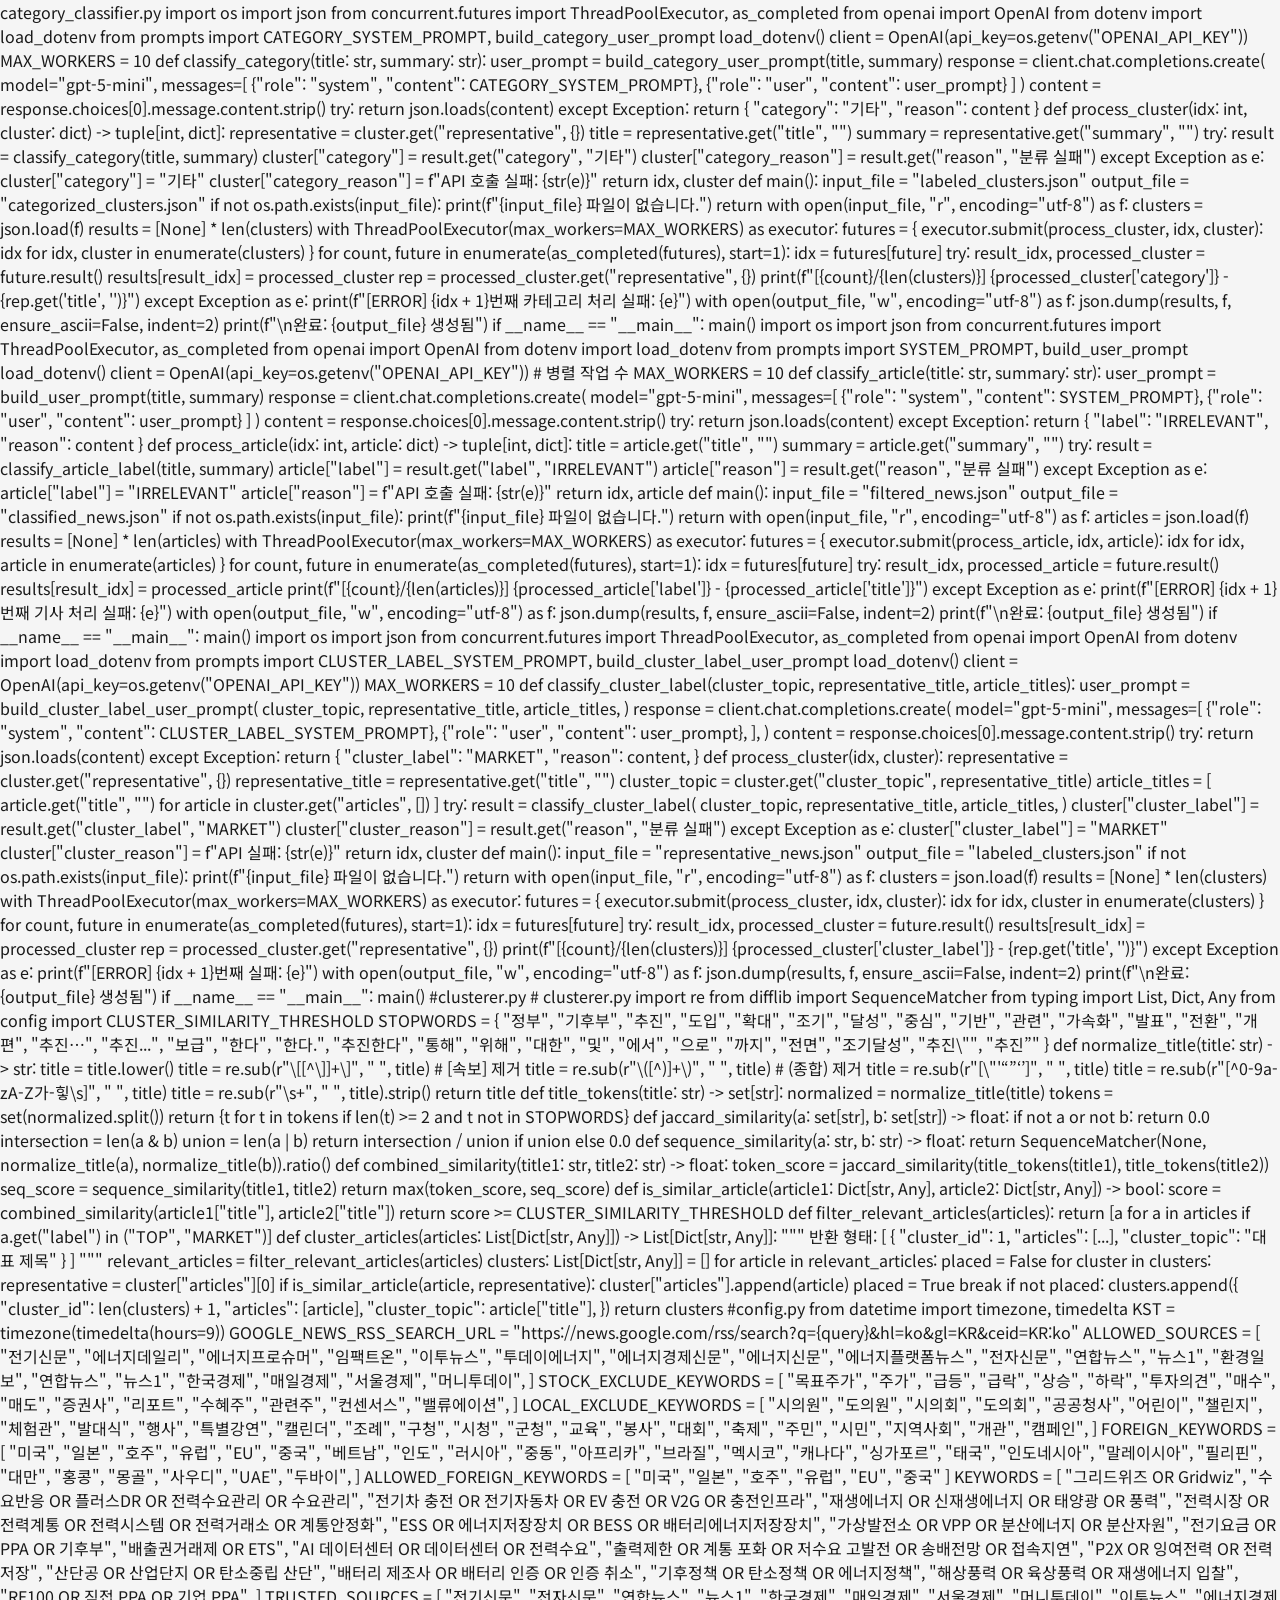
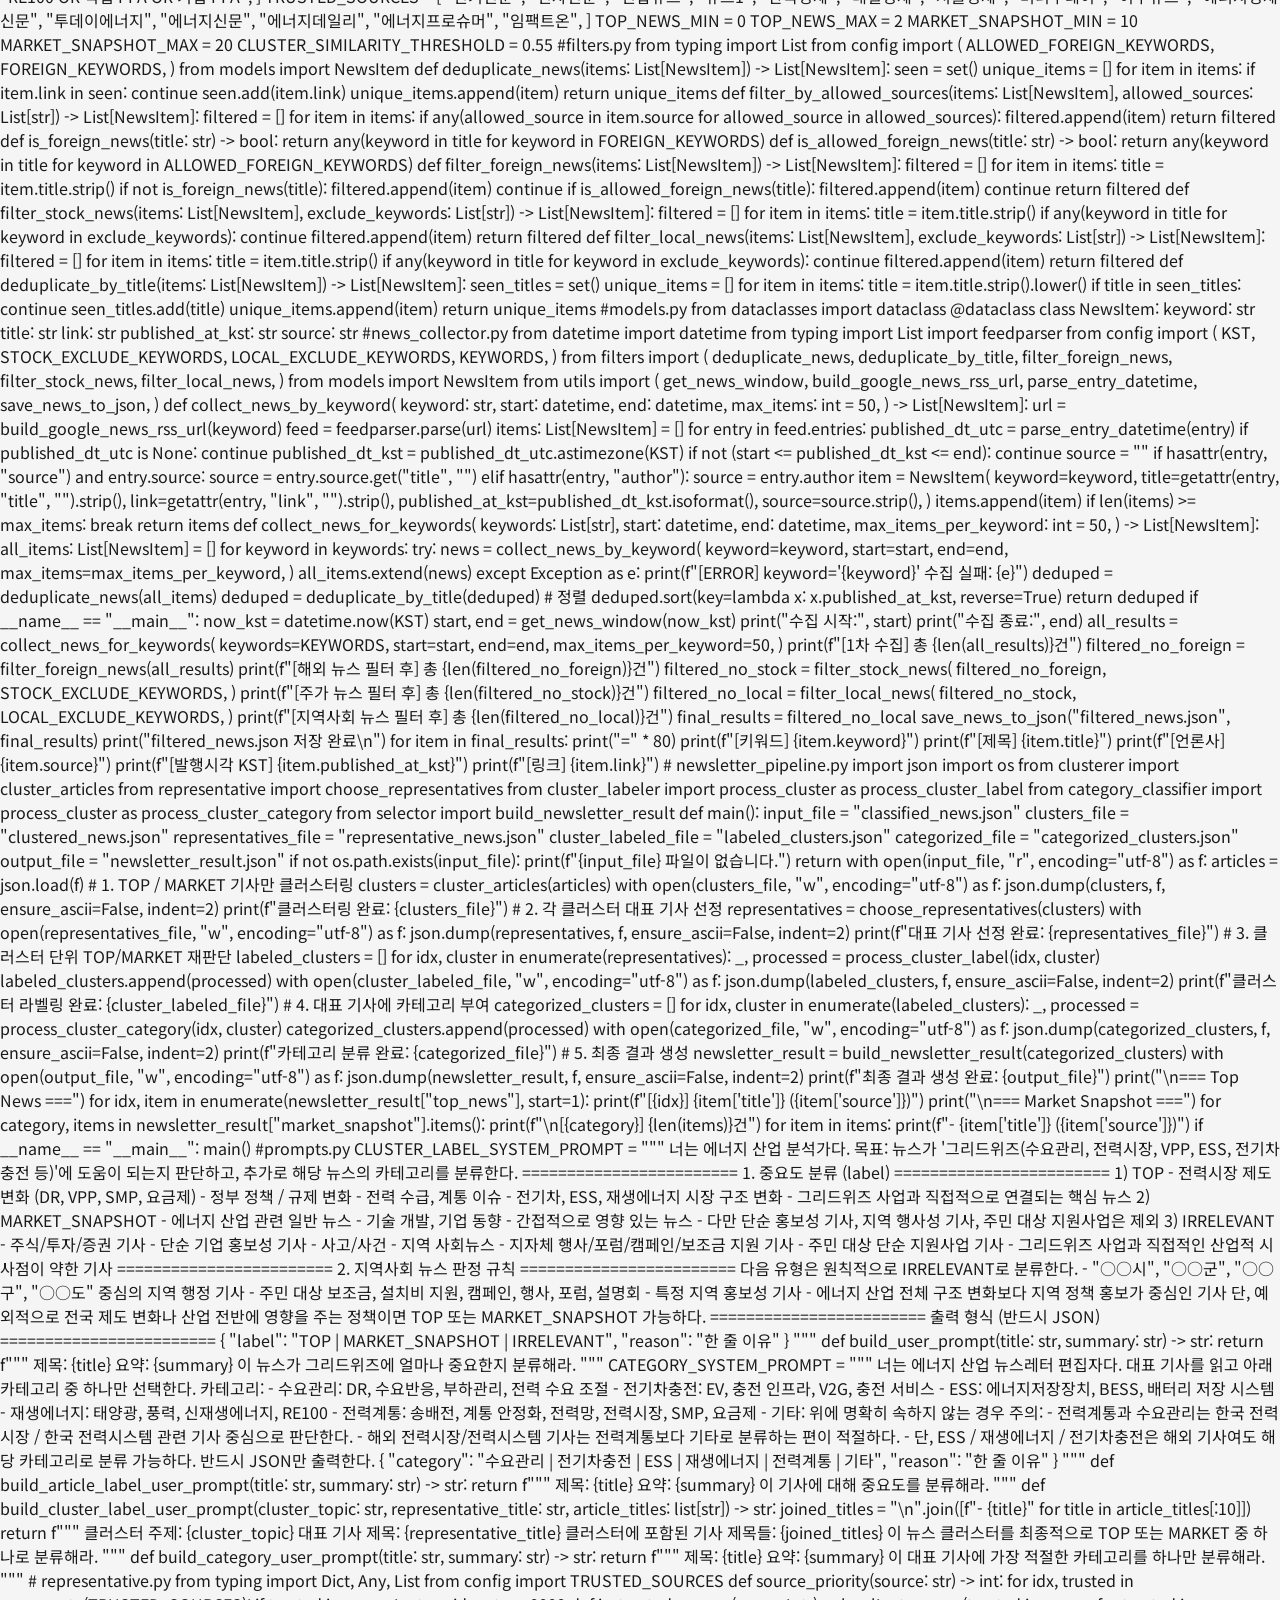
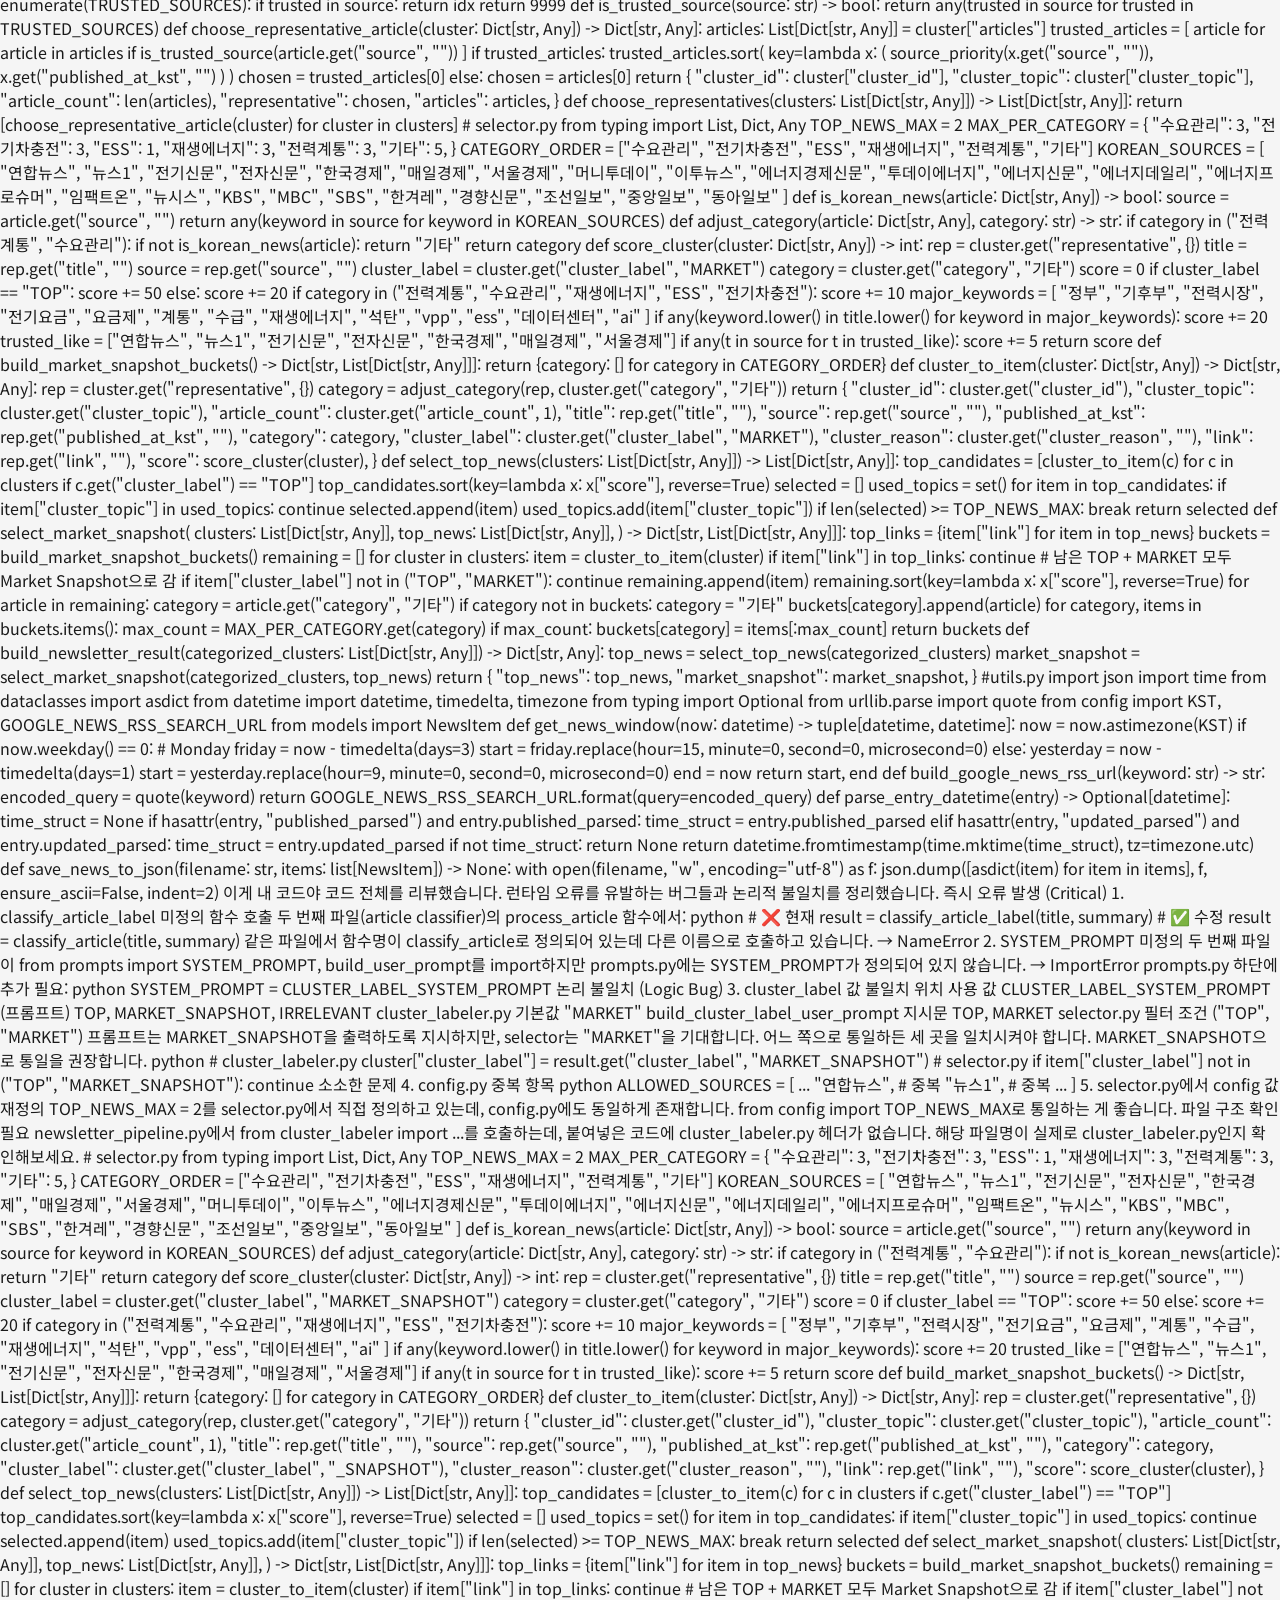
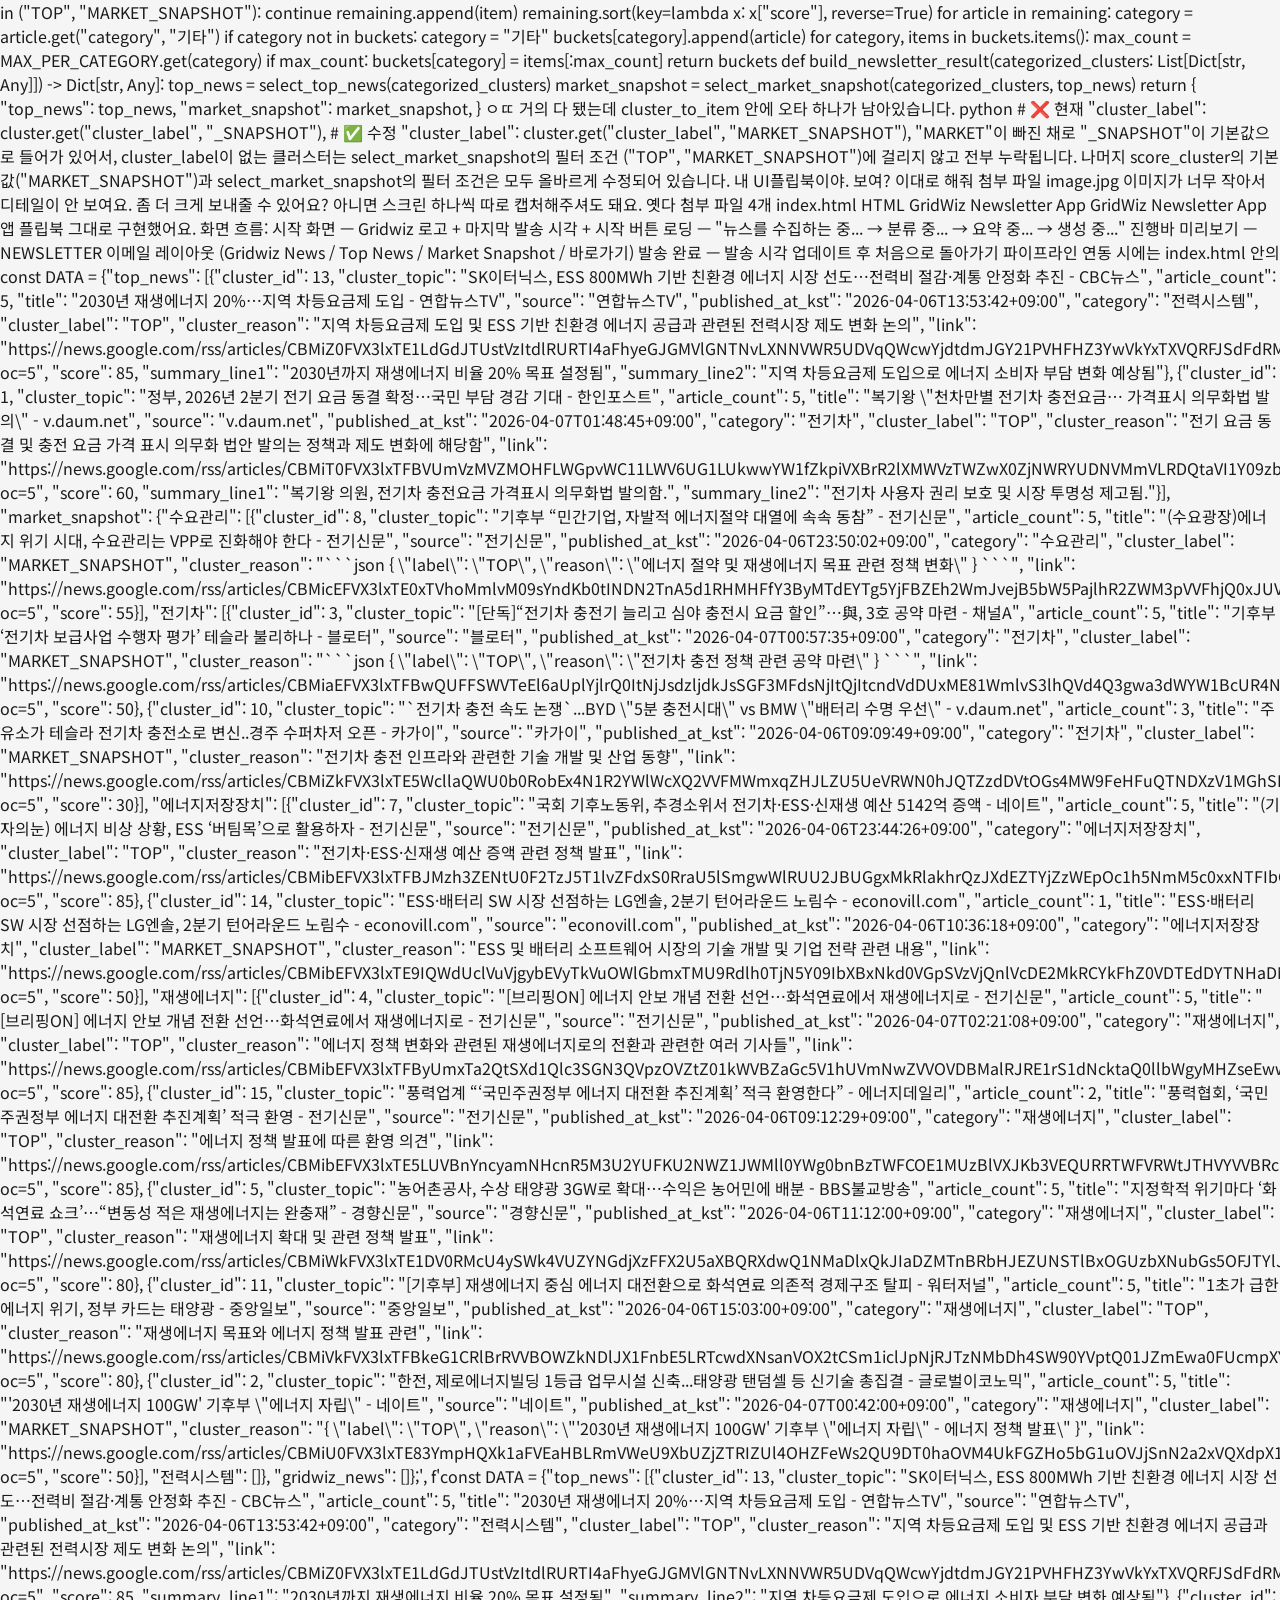
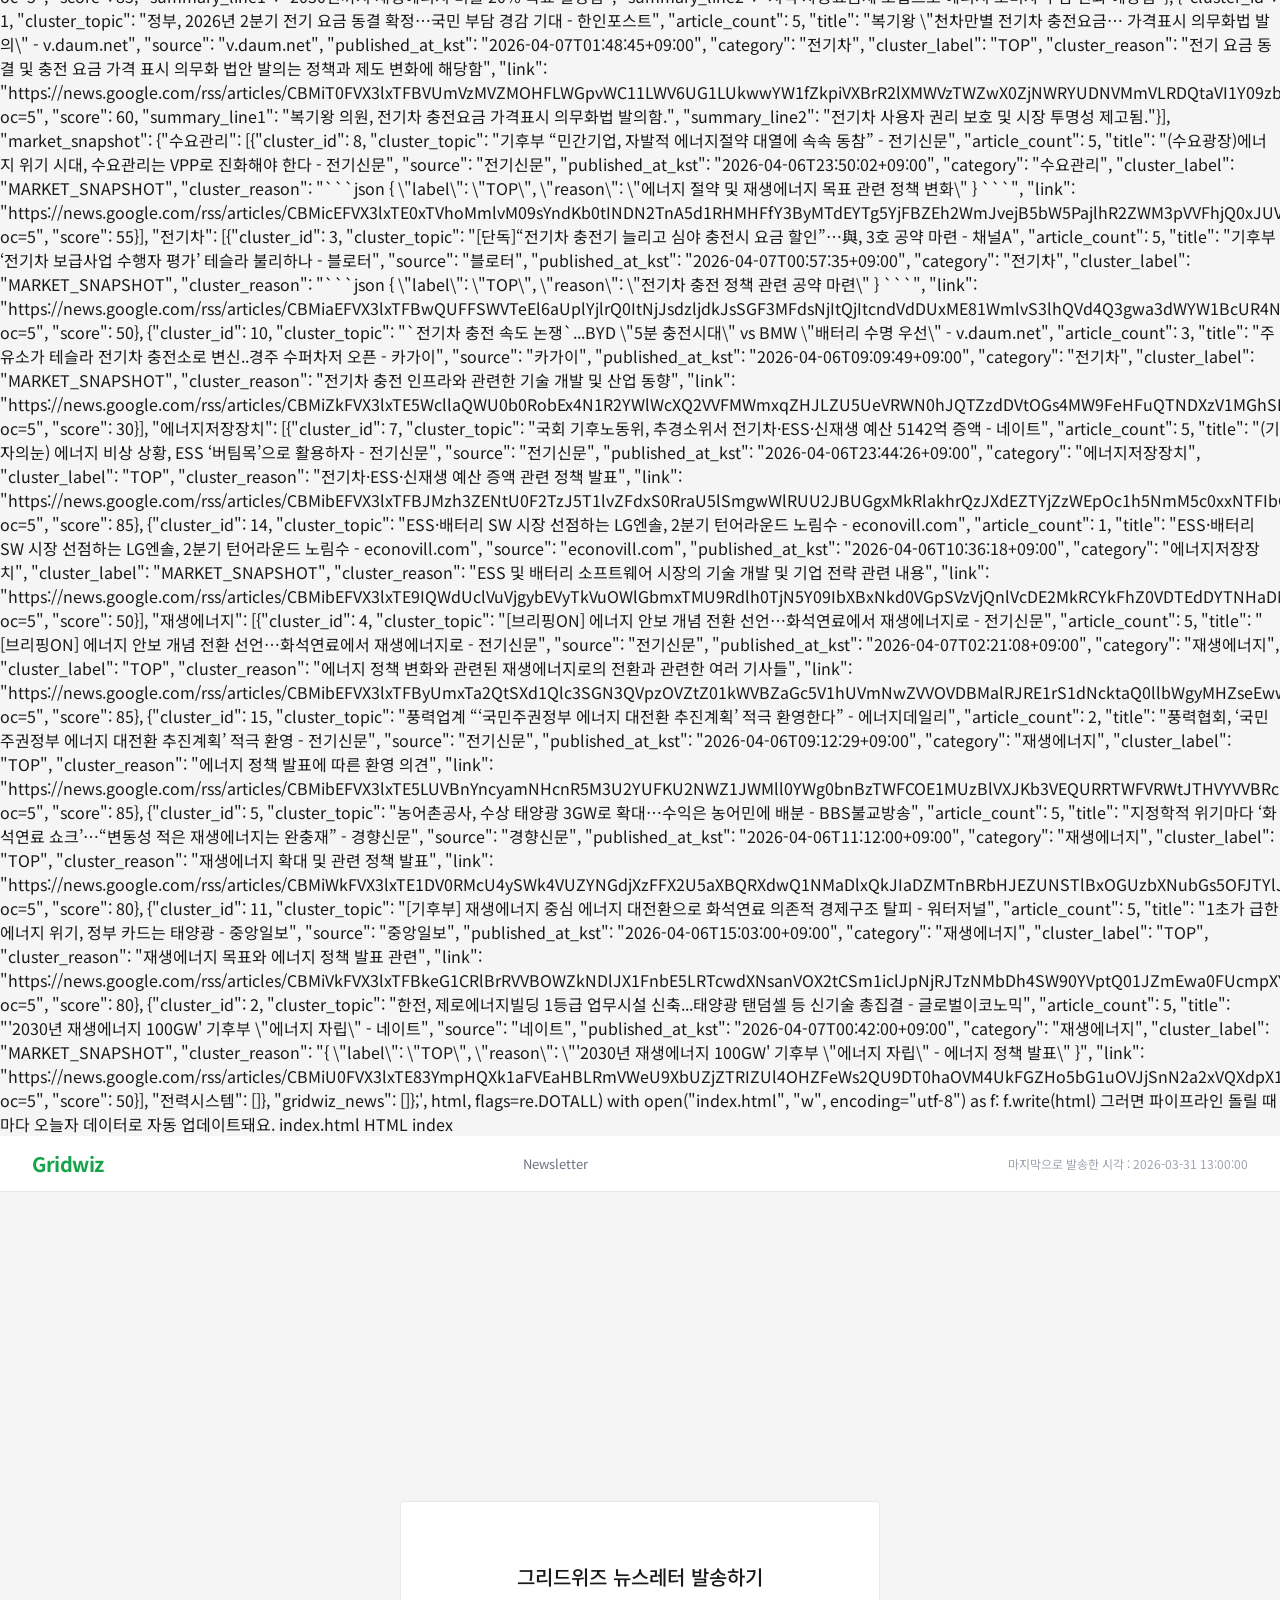
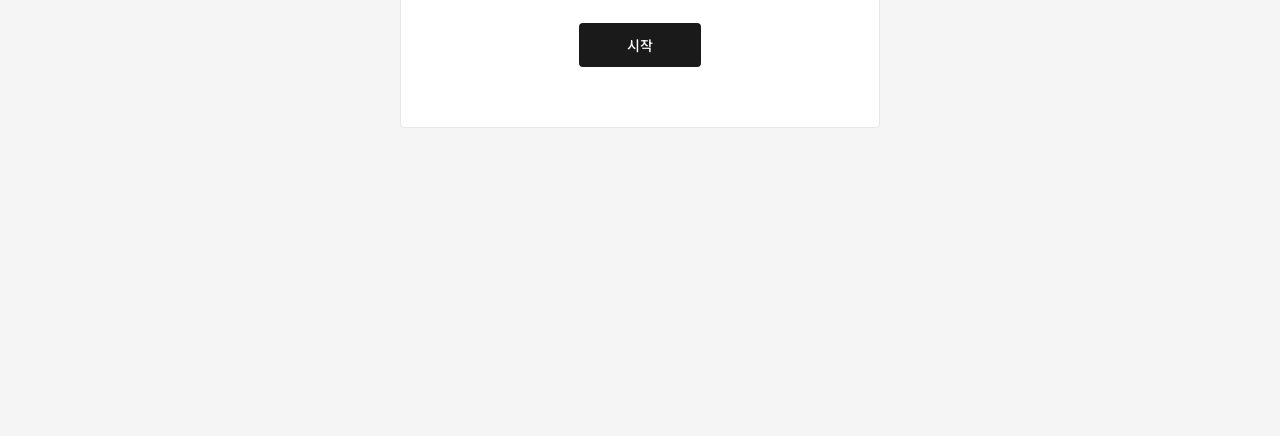
==== commit 07854358: "4월 7일" ====
--- a/index.html
+++ b/index.html
@@ -1765,33 +1765,33 @@
 
 발송 완료 — 발송 시각 업데이트 후 처음으로 돌아가기
 
-파이프라인 연동 시에는 index.html 안의 const DATA = {...} 부분을 newsletter_result.json 내용으로 교체하면 돼요. generate_html.py처럼 Python으로 자동 주입하는 방식도 가능해요.
-
-수정 원하는 부분 있으면 말해줘요.
-
-GridWiz Newsletter App
-
-
-GridWiz Newsletter App 열기
-코드를 달라고
-
-
-
-index.html
-HTML
-여기요. C:\Users\Judy\Desktop\newsletter_prototype\ 에 저장하고 쓰면 돼요.
-
-newsletter_result.json 데이터 자동으로 넣으려면 newsletter_pipeline.py 끝에 추가:
-
-python
-import re
-
-with open("index.html", "r", encoding="utf-8") as f:
-    html = f.read()
-
-import json
-json_str = json.dumps(newsletter_result, ensure_ascii=False)
-html = re.sub(r'const DATA = \{.*?\};', f'const DATA = {json_str};', html, flags=re.DOTALL)
+파이프라인 연동 시에는 index.html 안의 const DATA = {"top_news": [{"cluster_id": 13, "cluster_topic": "SK이터닉스, ESS 800MWh 기반 친환경 에너지 시장 선도…전력비 절감·계통 안정화 추진 - CBC뉴스", "article_count": 5, "title": "2030년 재생에너지 20%…지역 차등요금제 도입 - 연합뉴스TV", "source": "연합뉴스TV", "published_at_kst": "2026-04-06T13:53:42+09:00", "category": "전력시스템", "cluster_label": "TOP", "cluster_reason": "지역 차등요금제 도입 및 ESS 기반 친환경 에너지 공급과 관련된 전력시장 제도 변화 논의", "link": "https://news.google.com/rss/articles/CBMiZ0FVX3lxTE1LdGdJTUstVzItdlRURTI4aFhyeGJGMVlGNTNvLXNNVWR5UDVqQWcwYjdtdmJGY21PVHFHZ3YwVkYxTXVQRFJSdFdRMTZ0Z1dQYk5ydy11S0JaYlBTZUQ3RTZLZzgxSXc?oc=5", "score": 85, "summary_line1": "2030년까지 재생에너지 비율 20% 목표 설정됨", "summary_line2": "지역 차등요금제 도입으로 에너지 소비자 부담 변화 예상됨"}, {"cluster_id": 1, "cluster_topic": "정부, 2026년 2분기 전기 요금 동결 확정…국민 부담 경감 기대 - 한인포스트", "article_count": 5, "title": "복기왕 \"천차만별 전기차 충전요금… 가격표시 의무화법 발의\" - v.daum.net", "source": "v.daum.net", "published_at_kst": "2026-04-07T01:48:45+09:00", "category": "전기차", "cluster_label": "TOP", "cluster_reason": "전기 요금 동결 및 충전 요금 가격 표시 의무화 법안 발의는 정책과 제도 변화에 해당함", "link": "https://news.google.com/rss/articles/CBMiT0FVX3lxTFBVUmVzMVZMOHFLWGpvWC11LWV6UG1LUkwwYW1fZkpiVXBrR2lXMWVzTWZwX0ZjNWRYUDNVMmVLRDQtaVI1Y09zbVNPSE9hMk0?oc=5", "score": 60, "summary_line1": "복기왕 의원, 전기차 충전요금 가격표시 의무화법 발의함.", "summary_line2": "전기차 사용자 권리 보호 및 시장 투명성 제고됨."}], "market_snapshot": {"수요관리": [{"cluster_id": 8, "cluster_topic": "기후부 “민간기업, 자발적 에너지절약 대열에 속속 동참” - 전기신문", "article_count": 5, "title": "(수요광장)에너지 위기 시대, 수요관리는 VPP로 진화해야 한다 - 전기신문", "source": "전기신문", "published_at_kst": "2026-04-06T23:50:02+09:00", "category": "수요관리", "cluster_label": "MARKET_SNAPSHOT", "cluster_reason": "```json
+{
+  \"label\": \"TOP\",
+  \"reason\": \"에너지 절약 및 재생에너지 목표 관련 정책 변화\"
+}
+```", "link": "https://news.google.com/rss/articles/[base64]?oc=5", "score": 55}], "전기차": [{"cluster_id": 3, "cluster_topic": "[단독]“전기차 충전기 늘리고 심야 충전시 요금 할인”…與, 3호 공약 마련 - 채널A", "article_count": 5, "title": "기후부 ‘전기차 보급사업 수행자 평가’ 테슬라 불리하나 - 블로터", "source": "블로터", "published_at_kst": "2026-04-07T00:57:35+09:00", "category": "전기차", "cluster_label": "MARKET_SNAPSHOT", "cluster_reason": "```json
+{
+  \"label\": \"TOP\",
+  \"reason\": \"전기차 충전 정책 관련 공약 마련\"
+}
+```", "link": "https://news.google.com/rss/articles/[base64]?oc=5", "score": 50}, {"cluster_id": 10, "cluster_topic": "`전기차 충전 속도 논쟁`...BYD \"5분 충전시대\" vs BMW \"배터리 수명 우선\" - v.daum.net", "article_count": 3, "title": "주유소가 테슬라 전기차 충전소로 변신..경주 수퍼차저 오픈 - 카가이", "source": "카가이", "published_at_kst": "2026-04-06T09:09:49+09:00", "category": "전기차", "cluster_label": "MARKET_SNAPSHOT", "cluster_reason": "전기차 충전 인프라와 관련한 기술 개발 및 산업 동향", "link": "https://news.google.com/rss/articles/CBMiZkFVX3lxTE5WcllaQWU0b0RobEx4N1R2YWlWcXQ2VVFMWmxqZHJLZU5UeVRWN0hJQTZzdDVtOGs4MW9FeHFuQTNDXzV1MGhSREVsZHpYYWxyaS1tclZZV3Y5Q3Azd2ZjRTdBV1NPdw?oc=5", "score": 30}], "에너지저장장치": [{"cluster_id": 7, "cluster_topic": "국회 기후노동위, 추경소위서 전기차·ESS·신재생 예산 5142억 증액 - 네이트", "article_count": 5, "title": "(기자의눈) 에너지 비상 상황, ESS ‘버팀목’으로 활용하자 - 전기신문", "source": "전기신문", "published_at_kst": "2026-04-06T23:44:26+09:00", "category": "에너지저장장치", "cluster_label": "TOP", "cluster_reason": "전기차·ESS·신재생 예산 증액 관련 정책 발표", "link": "https://news.google.com/rss/articles/[base64]?oc=5", "score": 85}, {"cluster_id": 14, "cluster_topic": "ESS·배터리 SW 시장 선점하는 LG엔솔, 2분기 턴어라운드 노림수 - econovill.com", "article_count": 1, "title": "ESS·배터리 SW 시장 선점하는 LG엔솔, 2분기 턴어라운드 노림수 - econovill.com", "source": "econovill.com", "published_at_kst": "2026-04-06T10:36:18+09:00", "category": "에너지저장장치", "cluster_label": "MARKET_SNAPSHOT", "cluster_reason": "ESS 및 배터리 소프트웨어 시장의 기술 개발 및 기업 전략 관련 내용", "link": "https://news.google.com/rss/articles/CBMibEFVX3lxTE9IQWdUclVuVjgybEVyTkVuOWlGbmxTMU9Rdlh0TjN5Y09IbXBxNkd0VGpSVzVjQnlVcDE2MkRCYkFhZ0VDTEdDYTNHaDMzRFZ3Ykp2VVQ0MzI5MmN1VF82UTkwX3ktWlVmTy1UZw?oc=5", "score": 50}], "재생에너지": [{"cluster_id": 4, "cluster_topic": "[브리핑ON] 에너지 안보 개념 전환 선언…화석연료에서 재생에너지로 - 전기신문", "article_count": 5, "title": "[브리핑ON] 에너지 안보 개념 전환 선언…화석연료에서 재생에너지로 - 전기신문", "source": "전기신문", "published_at_kst": "2026-04-07T02:21:08+09:00", "category": "재생에너지", "cluster_label": "TOP", "cluster_reason": "에너지 정책 변화와 관련된 재생에너지로의 전환과 관련한 여러 기사들", "link": "https://news.google.com/rss/articles/[base64]?oc=5", "score": 85}, {"cluster_id": 15, "cluster_topic": "풍력업계 “‘국민주권정부 에너지 대전환 추진계획’ 적극 환영한다” - 에너지데일리", "article_count": 2, "title": "풍력협회, ‘국민주권정부 에너지 대전환 추진계획’ 적극 환영 - 전기신문", "source": "전기신문", "published_at_kst": "2026-04-06T09:12:29+09:00", "category": "재생에너지", "cluster_label": "TOP", "cluster_reason": "에너지 정책 발표에 따른 환영 의견", "link": "https://news.google.com/rss/articles/[base64]?oc=5", "score": 85}, {"cluster_id": 5, "cluster_topic": "농어촌공사, 수상 태양광 3GW로 확대…수익은 농어민에 배분 - BBS불교방송", "article_count": 5, "title": "지정학적 위기마다 ‘화석연료 쇼크’…“변동성 적은 재생에너지는 완충재” - 경향신문", "source": "경향신문", "published_at_kst": "2026-04-06T11:12:00+09:00", "category": "재생에너지", "cluster_label": "TOP", "cluster_reason": "재생에너지 확대 및 관련 정책 발표", "link": "https://news.google.com/rss/articles/[base64]?oc=5", "score": 80}, {"cluster_id": 11, "cluster_topic": "[기후부] 재생에너지 중심 에너지 대전환으로 화석연료 의존적 경제구조 탈피 - 워터저널", "article_count": 5, "title": "1초가 급한 에너지 위기, 정부 카드는 태양광 - 중앙일보", "source": "중앙일보", "published_at_kst": "2026-04-06T15:03:00+09:00", "category": "재생에너지", "cluster_label": "TOP", "cluster_reason": "재생에너지 목표와 에너지 정책 발표 관련", "link": "https://news.google.com/rss/articles/CBMiVkFVX3lxTFBkeG1CRlBrRVVBOWZkNDlJX1FnbE5LRTcwdXNsanVOX2tCSm1iclJpNjRJTzNMbDh4SW90YVptQ01JZmEwa0FUcmpXYkRWWVMtWmFiN0pB?oc=5", "score": 80}, {"cluster_id": 2, "cluster_topic": "한전, 제로에너지빌딩 1등급 업무시설 신축...태양광 탠덤셀 등 신기술 총집결 - 글로벌이코노믹", "article_count": 5, "title": "'2030년 재생에너지 100GW' 기후부 \"에너지 자립\" - 네이트", "source": "네이트", "published_at_kst": "2026-04-07T00:42:00+09:00", "category": "재생에너지", "cluster_label": "MARKET_SNAPSHOT", "cluster_reason": "{
+  \"label\": \"TOP\",
+  \"reason\": \"'2030년 재생에너지 100GW' 기후부 \"에너지 자립\" - 에너지 정책 발표\"
+}", "link": "https://news.google.com/rss/articles/CBMiU0FVX3lxTE83YmpHQXk1aFVEaHBLRmVWeU9XbUZjZTRIZUl4OHZFeWs2QU9DT0haOVM4UkFGZHo5bG1uOVJjSnN2a2xVQXdpX1kxQ2NxUk9kSEs0?oc=5", "score": 50}], "전력시스템": []}, "gridwiz_news": []};', f'const DATA = {"top_news": [{"cluster_id": 13, "cluster_topic": "SK이터닉스, ESS 800MWh 기반 친환경 에너지 시장 선도…전력비 절감·계통 안정화 추진 - CBC뉴스", "article_count": 5, "title": "2030년 재생에너지 20%…지역 차등요금제 도입 - 연합뉴스TV", "source": "연합뉴스TV", "published_at_kst": "2026-04-06T13:53:42+09:00", "category": "전력시스템", "cluster_label": "TOP", "cluster_reason": "지역 차등요금제 도입 및 ESS 기반 친환경 에너지 공급과 관련된 전력시장 제도 변화 논의", "link": "https://news.google.com/rss/articles/CBMiZ0FVX3lxTE1LdGdJTUstVzItdlRURTI4aFhyeGJGMVlGNTNvLXNNVWR5UDVqQWcwYjdtdmJGY21PVHFHZ3YwVkYxTXVQRFJSdFdRMTZ0Z1dQYk5ydy11S0JaYlBTZUQ3RTZLZzgxSXc?oc=5", "score": 85, "summary_line1": "2030년까지 재생에너지 비율 20% 목표 설정됨", "summary_line2": "지역 차등요금제 도입으로 에너지 소비자 부담 변화 예상됨"}, {"cluster_id": 1, "cluster_topic": "정부, 2026년 2분기 전기 요금 동결 확정…국민 부담 경감 기대 - 한인포스트", "article_count": 5, "title": "복기왕 \"천차만별 전기차 충전요금… 가격표시 의무화법 발의\" - v.daum.net", "source": "v.daum.net", "published_at_kst": "2026-04-07T01:48:45+09:00", "category": "전기차", "cluster_label": "TOP", "cluster_reason": "전기 요금 동결 및 충전 요금 가격 표시 의무화 법안 발의는 정책과 제도 변화에 해당함", "link": "https://news.google.com/rss/articles/CBMiT0FVX3lxTFBVUmVzMVZMOHFLWGpvWC11LWV6UG1LUkwwYW1fZkpiVXBrR2lXMWVzTWZwX0ZjNWRYUDNVMmVLRDQtaVI1Y09zbVNPSE9hMk0?oc=5", "score": 60, "summary_line1": "복기왕 의원, 전기차 충전요금 가격표시 의무화법 발의함.", "summary_line2": "전기차 사용자 권리 보호 및 시장 투명성 제고됨."}], "market_snapshot": {"수요관리": [{"cluster_id": 8, "cluster_topic": "기후부 “민간기업, 자발적 에너지절약 대열에 속속 동참” - 전기신문", "article_count": 5, "title": "(수요광장)에너지 위기 시대, 수요관리는 VPP로 진화해야 한다 - 전기신문", "source": "전기신문", "published_at_kst": "2026-04-06T23:50:02+09:00", "category": "수요관리", "cluster_label": "MARKET_SNAPSHOT", "cluster_reason": "```json
+{
+  \"label\": \"TOP\",
+  \"reason\": \"에너지 절약 및 재생에너지 목표 관련 정책 변화\"
+}
+```", "link": "https://news.google.com/rss/articles/[base64]?oc=5", "score": 55}], "전기차": [{"cluster_id": 3, "cluster_topic": "[단독]“전기차 충전기 늘리고 심야 충전시 요금 할인”…與, 3호 공약 마련 - 채널A", "article_count": 5, "title": "기후부 ‘전기차 보급사업 수행자 평가’ 테슬라 불리하나 - 블로터", "source": "블로터", "published_at_kst": "2026-04-07T00:57:35+09:00", "category": "전기차", "cluster_label": "MARKET_SNAPSHOT", "cluster_reason": "```json
+{
+  \"label\": \"TOP\",
+  \"reason\": \"전기차 충전 정책 관련 공약 마련\"
+}
+```", "link": "https://news.google.com/rss/articles/[base64]?oc=5", "score": 50}, {"cluster_id": 10, "cluster_topic": "`전기차 충전 속도 논쟁`...BYD \"5분 충전시대\" vs BMW \"배터리 수명 우선\" - v.daum.net", "article_count": 3, "title": "주유소가 테슬라 전기차 충전소로 변신..경주 수퍼차저 오픈 - 카가이", "source": "카가이", "published_at_kst": "2026-04-06T09:09:49+09:00", "category": "전기차", "cluster_label": "MARKET_SNAPSHOT", "cluster_reason": "전기차 충전 인프라와 관련한 기술 개발 및 산업 동향", "link": "https://news.google.com/rss/articles/CBMiZkFVX3lxTE5WcllaQWU0b0RobEx4N1R2YWlWcXQ2VVFMWmxqZHJLZU5UeVRWN0hJQTZzdDVtOGs4MW9FeHFuQTNDXzV1MGhSREVsZHpYYWxyaS1tclZZV3Y5Q3Azd2ZjRTdBV1NPdw?oc=5", "score": 30}], "에너지저장장치": [{"cluster_id": 7, "cluster_topic": "국회 기후노동위, 추경소위서 전기차·ESS·신재생 예산 5142억 증액 - 네이트", "article_count": 5, "title": "(기자의눈) 에너지 비상 상황, ESS ‘버팀목’으로 활용하자 - 전기신문", "source": "전기신문", "published_at_kst": "2026-04-06T23:44:26+09:00", "category": "에너지저장장치", "cluster_label": "TOP", "cluster_reason": "전기차·ESS·신재생 예산 증액 관련 정책 발표", "link": "https://news.google.com/rss/articles/[base64]?oc=5", "score": 85}, {"cluster_id": 14, "cluster_topic": "ESS·배터리 SW 시장 선점하는 LG엔솔, 2분기 턴어라운드 노림수 - econovill.com", "article_count": 1, "title": "ESS·배터리 SW 시장 선점하는 LG엔솔, 2분기 턴어라운드 노림수 - econovill.com", "source": "econovill.com", "published_at_kst": "2026-04-06T10:36:18+09:00", "category": "에너지저장장치", "cluster_label": "MARKET_SNAPSHOT", "cluster_reason": "ESS 및 배터리 소프트웨어 시장의 기술 개발 및 기업 전략 관련 내용", "link": "https://news.google.com/rss/articles/CBMibEFVX3lxTE9IQWdUclVuVjgybEVyTkVuOWlGbmxTMU9Rdlh0TjN5Y09IbXBxNkd0VGpSVzVjQnlVcDE2MkRCYkFhZ0VDTEdDYTNHaDMzRFZ3Ykp2VVQ0MzI5MmN1VF82UTkwX3ktWlVmTy1UZw?oc=5", "score": 50}], "재생에너지": [{"cluster_id": 4, "cluster_topic": "[브리핑ON] 에너지 안보 개념 전환 선언…화석연료에서 재생에너지로 - 전기신문", "article_count": 5, "title": "[브리핑ON] 에너지 안보 개념 전환 선언…화석연료에서 재생에너지로 - 전기신문", "source": "전기신문", "published_at_kst": "2026-04-07T02:21:08+09:00", "category": "재생에너지", "cluster_label": "TOP", "cluster_reason": "에너지 정책 변화와 관련된 재생에너지로의 전환과 관련한 여러 기사들", "link": "https://news.google.com/rss/articles/[base64]?oc=5", "score": 85}, {"cluster_id": 15, "cluster_topic": "풍력업계 “‘국민주권정부 에너지 대전환 추진계획’ 적극 환영한다” - 에너지데일리", "article_count": 2, "title": "풍력협회, ‘국민주권정부 에너지 대전환 추진계획’ 적극 환영 - 전기신문", "source": "전기신문", "published_at_kst": "2026-04-06T09:12:29+09:00", "category": "재생에너지", "cluster_label": "TOP", "cluster_reason": "에너지 정책 발표에 따른 환영 의견", "link": "https://news.google.com/rss/articles/[base64]?oc=5", "score": 85}, {"cluster_id": 5, "cluster_topic": "농어촌공사, 수상 태양광 3GW로 확대…수익은 농어민에 배분 - BBS불교방송", "article_count": 5, "title": "지정학적 위기마다 ‘화석연료 쇼크’…“변동성 적은 재생에너지는 완충재” - 경향신문", "source": "경향신문", "published_at_kst": "2026-04-06T11:12:00+09:00", "category": "재생에너지", "cluster_label": "TOP", "cluster_reason": "재생에너지 확대 및 관련 정책 발표", "link": "https://news.google.com/rss/articles/[base64]?oc=5", "score": 80}, {"cluster_id": 11, "cluster_topic": "[기후부] 재생에너지 중심 에너지 대전환으로 화석연료 의존적 경제구조 탈피 - 워터저널", "article_count": 5, "title": "1초가 급한 에너지 위기, 정부 카드는 태양광 - 중앙일보", "source": "중앙일보", "published_at_kst": "2026-04-06T15:03:00+09:00", "category": "재생에너지", "cluster_label": "TOP", "cluster_reason": "재생에너지 목표와 에너지 정책 발표 관련", "link": "https://news.google.com/rss/articles/CBMiVkFVX3lxTFBkeG1CRlBrRVVBOWZkNDlJX1FnbE5LRTcwdXNsanVOX2tCSm1iclJpNjRJTzNMbDh4SW90YVptQ01JZmEwa0FUcmpXYkRWWVMtWmFiN0pB?oc=5", "score": 80}, {"cluster_id": 2, "cluster_topic": "한전, 제로에너지빌딩 1등급 업무시설 신축...태양광 탠덤셀 등 신기술 총집결 - 글로벌이코노믹", "article_count": 5, "title": "'2030년 재생에너지 100GW' 기후부 \"에너지 자립\" - 네이트", "source": "네이트", "published_at_kst": "2026-04-07T00:42:00+09:00", "category": "재생에너지", "cluster_label": "MARKET_SNAPSHOT", "cluster_reason": "{
+  \"label\": \"TOP\",
+  \"reason\": \"'2030년 재생에너지 100GW' 기후부 \"에너지 자립\" - 에너지 정책 발표\"
+}", "link": "https://news.google.com/rss/articles/CBMiU0FVX3lxTE83YmpHQXk1aFVEaHBLRmVWeU9XbUZjZTRIZUl4OHZFeWs2QU9DT0haOVM4UkFGZHo5bG1uOVJjSnN2a2xVQXdpX1kxQ2NxUk9kSEs0?oc=5", "score": 50}], "전력시스템": []}, "gridwiz_news": []};', html, flags=re.DOTALL)
 
 with open("index.html", "w", encoding="utf-8") as f:
     f.write(html)
@@ -2374,48 +2374,20 @@
 
 <script>
 // ── 데이터 ──────────────────────────────────────────────────
-const DATA = {
-  "top_news": [
-    {
-      "title": "2030년 재생에너지 20%…지역 차등요금제 도입 - 연합뉴스TV",
-      "source": "연합뉴스TV",
-      "category": "재생에너지",
-      "link": "https://news.google.com/rss/articles/CBMiZ0FV...",
-      "summary_line1": "2030년 재생에너지 비율 20% 목표 설정됨",
-      "summary_line2": "지역 차등요금제 도입으로 에너지 가격 형성 변화됨"
-    },
-    {
-      "title": "복기왕 \"천차만별 전기차 충전요금… 가격표시 의무화법 발의\" - v.daum.net",
-      "source": "v.daum.net",
-      "category": "전기차",
-      "link": "https://news.google.com/rss/articles/CBMiT0FV...",
-      "summary_line1": "복기왕 의원이 전기차 충전요금 가격표시 의무화법을 발의함",
-      "summary_line2": "전기차 충전요금 투명화로 소비자 보호와 시장 활성화 기대됨"
-    }
-  ],
-  "market_snapshot": {
-    "수요관리": [
-      { "title": "(수요광장)에너지 위기 시대, 수요관리는 VPP로 진화해야 한다 - 전기신문", "link": "#" }
-    ],
-    "에너지저장장치": [
-      { "title": "(기자의눈) 에너지 비상 상황, ESS '버팀목'으로 활용하자 - 전기신문", "link": "#" },
-      { "title": "ESS·배터리 SW 시장 선점하는 LG엔솔, 2분기 턴어라운드 노림수 - econovill.com", "link": "#" }
-    ],
-    "전기차": [
-      { "title": "기후부 '전기차 보급사업 수행자 평가' 테슬라 불리하나 - 블로터", "link": "#" },
-      { "title": "주유소가 테슬라 전기차 충전소로 변신..경주 수퍼차저 오픈 - 카가이", "link": "#" }
-    ],
-    "재생에너지": [
-      { "title": "[브리핑ON] 에너지 안보 개념 전환 선언…화석연료에서 재생에너지로 - 전기신문", "link": "#" },
-      { "title": "풍력협회, '국민주권정부 에너지 대전환 추진계획' 적극 환영 - 전기신문", "link": "#" },
-      { "title": "'2030년 재생에너지 100GW' 기후부 \"에너지 자립\" - 네이트", "link": "#" },
-      { "title": "지정학적 위기마다 '화석연료 쇼크'…\"변동성 적은 재생에너지는 완충재\" - 경향신문", "link": "#" },
-      { "title": "1초가 급한 에너지 위기, 정부 카드는 태양광 - 중앙일보", "link": "#" }
-    ],
-    "전력시스템": []
-  },
-  "gridwiz_news": []
-};
+const DATA = {"top_news": [{"cluster_id": 13, "cluster_topic": "SK이터닉스, ESS 800MWh 기반 친환경 에너지 시장 선도…전력비 절감·계통 안정화 추진 - CBC뉴스", "article_count": 5, "title": "2030년 재생에너지 20%…지역 차등요금제 도입 - 연합뉴스TV", "source": "연합뉴스TV", "published_at_kst": "2026-04-06T13:53:42+09:00", "category": "전력시스템", "cluster_label": "TOP", "cluster_reason": "지역 차등요금제 도입 및 ESS 기반 친환경 에너지 공급과 관련된 전력시장 제도 변화 논의", "link": "https://news.google.com/rss/articles/CBMiZ0FVX3lxTE1LdGdJTUstVzItdlRURTI4aFhyeGJGMVlGNTNvLXNNVWR5UDVqQWcwYjdtdmJGY21PVHFHZ3YwVkYxTXVQRFJSdFdRMTZ0Z1dQYk5ydy11S0JaYlBTZUQ3RTZLZzgxSXc?oc=5", "score": 85, "summary_line1": "2030년까지 재생에너지 비율 20% 목표 설정됨", "summary_line2": "지역 차등요금제 도입으로 에너지 소비자 부담 변화 예상됨"}, {"cluster_id": 1, "cluster_topic": "정부, 2026년 2분기 전기 요금 동결 확정…국민 부담 경감 기대 - 한인포스트", "article_count": 5, "title": "복기왕 \"천차만별 전기차 충전요금… 가격표시 의무화법 발의\" - v.daum.net", "source": "v.daum.net", "published_at_kst": "2026-04-07T01:48:45+09:00", "category": "전기차", "cluster_label": "TOP", "cluster_reason": "전기 요금 동결 및 충전 요금 가격 표시 의무화 법안 발의는 정책과 제도 변화에 해당함", "link": "https://news.google.com/rss/articles/CBMiT0FVX3lxTFBVUmVzMVZMOHFLWGpvWC11LWV6UG1LUkwwYW1fZkpiVXBrR2lXMWVzTWZwX0ZjNWRYUDNVMmVLRDQtaVI1Y09zbVNPSE9hMk0?oc=5", "score": 60, "summary_line1": "복기왕 의원, 전기차 충전요금 가격표시 의무화법 발의함.", "summary_line2": "전기차 사용자 권리 보호 및 시장 투명성 제고됨."}], "market_snapshot": {"수요관리": [{"cluster_id": 8, "cluster_topic": "기후부 “민간기업, 자발적 에너지절약 대열에 속속 동참” - 전기신문", "article_count": 5, "title": "(수요광장)에너지 위기 시대, 수요관리는 VPP로 진화해야 한다 - 전기신문", "source": "전기신문", "published_at_kst": "2026-04-06T23:50:02+09:00", "category": "수요관리", "cluster_label": "MARKET_SNAPSHOT", "cluster_reason": "```json
+{
+  \"label\": \"TOP\",
+  \"reason\": \"에너지 절약 및 재생에너지 목표 관련 정책 변화\"
+}
+```", "link": "https://news.google.com/rss/articles/[base64]?oc=5", "score": 55}], "전기차": [{"cluster_id": 3, "cluster_topic": "[단독]“전기차 충전기 늘리고 심야 충전시 요금 할인”…與, 3호 공약 마련 - 채널A", "article_count": 5, "title": "기후부 ‘전기차 보급사업 수행자 평가’ 테슬라 불리하나 - 블로터", "source": "블로터", "published_at_kst": "2026-04-07T00:57:35+09:00", "category": "전기차", "cluster_label": "MARKET_SNAPSHOT", "cluster_reason": "```json
+{
+  \"label\": \"TOP\",
+  \"reason\": \"전기차 충전 정책 관련 공약 마련\"
+}
+```", "link": "https://news.google.com/rss/articles/[base64]?oc=5", "score": 50}, {"cluster_id": 10, "cluster_topic": "`전기차 충전 속도 논쟁`...BYD \"5분 충전시대\" vs BMW \"배터리 수명 우선\" - v.daum.net", "article_count": 3, "title": "주유소가 테슬라 전기차 충전소로 변신..경주 수퍼차저 오픈 - 카가이", "source": "카가이", "published_at_kst": "2026-04-06T09:09:49+09:00", "category": "전기차", "cluster_label": "MARKET_SNAPSHOT", "cluster_reason": "전기차 충전 인프라와 관련한 기술 개발 및 산업 동향", "link": "https://news.google.com/rss/articles/CBMiZkFVX3lxTE5WcllaQWU0b0RobEx4N1R2YWlWcXQ2VVFMWmxqZHJLZU5UeVRWN0hJQTZzdDVtOGs4MW9FeHFuQTNDXzV1MGhSREVsZHpYYWxyaS1tclZZV3Y5Q3Azd2ZjRTdBV1NPdw?oc=5", "score": 30}], "에너지저장장치": [{"cluster_id": 7, "cluster_topic": "국회 기후노동위, 추경소위서 전기차·ESS·신재생 예산 5142억 증액 - 네이트", "article_count": 5, "title": "(기자의눈) 에너지 비상 상황, ESS ‘버팀목’으로 활용하자 - 전기신문", "source": "전기신문", "published_at_kst": "2026-04-06T23:44:26+09:00", "category": "에너지저장장치", "cluster_label": "TOP", "cluster_reason": "전기차·ESS·신재생 예산 증액 관련 정책 발표", "link": "https://news.google.com/rss/articles/[base64]?oc=5", "score": 85}, {"cluster_id": 14, "cluster_topic": "ESS·배터리 SW 시장 선점하는 LG엔솔, 2분기 턴어라운드 노림수 - econovill.com", "article_count": 1, "title": "ESS·배터리 SW 시장 선점하는 LG엔솔, 2분기 턴어라운드 노림수 - econovill.com", "source": "econovill.com", "published_at_kst": "2026-04-06T10:36:18+09:00", "category": "에너지저장장치", "cluster_label": "MARKET_SNAPSHOT", "cluster_reason": "ESS 및 배터리 소프트웨어 시장의 기술 개발 및 기업 전략 관련 내용", "link": "https://news.google.com/rss/articles/CBMibEFVX3lxTE9IQWdUclVuVjgybEVyTkVuOWlGbmxTMU9Rdlh0TjN5Y09IbXBxNkd0VGpSVzVjQnlVcDE2MkRCYkFhZ0VDTEdDYTNHaDMzRFZ3Ykp2VVQ0MzI5MmN1VF82UTkwX3ktWlVmTy1UZw?oc=5", "score": 50}], "재생에너지": [{"cluster_id": 4, "cluster_topic": "[브리핑ON] 에너지 안보 개념 전환 선언…화석연료에서 재생에너지로 - 전기신문", "article_count": 5, "title": "[브리핑ON] 에너지 안보 개념 전환 선언…화석연료에서 재생에너지로 - 전기신문", "source": "전기신문", "published_at_kst": "2026-04-07T02:21:08+09:00", "category": "재생에너지", "cluster_label": "TOP", "cluster_reason": "에너지 정책 변화와 관련된 재생에너지로의 전환과 관련한 여러 기사들", "link": "https://news.google.com/rss/articles/[base64]?oc=5", "score": 85}, {"cluster_id": 15, "cluster_topic": "풍력업계 “‘국민주권정부 에너지 대전환 추진계획’ 적극 환영한다” - 에너지데일리", "article_count": 2, "title": "풍력협회, ‘국민주권정부 에너지 대전환 추진계획’ 적극 환영 - 전기신문", "source": "전기신문", "published_at_kst": "2026-04-06T09:12:29+09:00", "category": "재생에너지", "cluster_label": "TOP", "cluster_reason": "에너지 정책 발표에 따른 환영 의견", "link": "https://news.google.com/rss/articles/[base64]?oc=5", "score": 85}, {"cluster_id": 5, "cluster_topic": "농어촌공사, 수상 태양광 3GW로 확대…수익은 농어민에 배분 - BBS불교방송", "article_count": 5, "title": "지정학적 위기마다 ‘화석연료 쇼크’…“변동성 적은 재생에너지는 완충재” - 경향신문", "source": "경향신문", "published_at_kst": "2026-04-06T11:12:00+09:00", "category": "재생에너지", "cluster_label": "TOP", "cluster_reason": "재생에너지 확대 및 관련 정책 발표", "link": "https://news.google.com/rss/articles/[base64]?oc=5", "score": 80}, {"cluster_id": 11, "cluster_topic": "[기후부] 재생에너지 중심 에너지 대전환으로 화석연료 의존적 경제구조 탈피 - 워터저널", "article_count": 5, "title": "1초가 급한 에너지 위기, 정부 카드는 태양광 - 중앙일보", "source": "중앙일보", "published_at_kst": "2026-04-06T15:03:00+09:00", "category": "재생에너지", "cluster_label": "TOP", "cluster_reason": "재생에너지 목표와 에너지 정책 발표 관련", "link": "https://news.google.com/rss/articles/CBMiVkFVX3lxTFBkeG1CRlBrRVVBOWZkNDlJX1FnbE5LRTcwdXNsanVOX2tCSm1iclJpNjRJTzNMbDh4SW90YVptQ01JZmEwa0FUcmpXYkRWWVMtWmFiN0pB?oc=5", "score": 80}, {"cluster_id": 2, "cluster_topic": "한전, 제로에너지빌딩 1등급 업무시설 신축...태양광 탠덤셀 등 신기술 총집결 - 글로벌이코노믹", "article_count": 5, "title": "'2030년 재생에너지 100GW' 기후부 \"에너지 자립\" - 네이트", "source": "네이트", "published_at_kst": "2026-04-07T00:42:00+09:00", "category": "재생에너지", "cluster_label": "MARKET_SNAPSHOT", "cluster_reason": "{
+  \"label\": \"TOP\",
+  \"reason\": \"'2030년 재생에너지 100GW' 기후부 \"에너지 자립\" - 에너지 정책 발표\"
+}", "link": "https://news.google.com/rss/articles/CBMiU0FVX3lxTE83YmpHQXk1aFVEaHBLRmVWeU9XbUZjZTRIZUl4OHZFeWs2QU9DT0haOVM4UkFGZHo5bG1uOVJjSnN2a2xVQXdpX1kxQ2NxUk9kSEs0?oc=5", "score": 50}], "전력시스템": []}, "gridwiz_news": []};
 
 const CATEGORY_ORDER = ["수요관리", "에너지저장장치", "전기차", "재생에너지", "전력시스템"];
 
